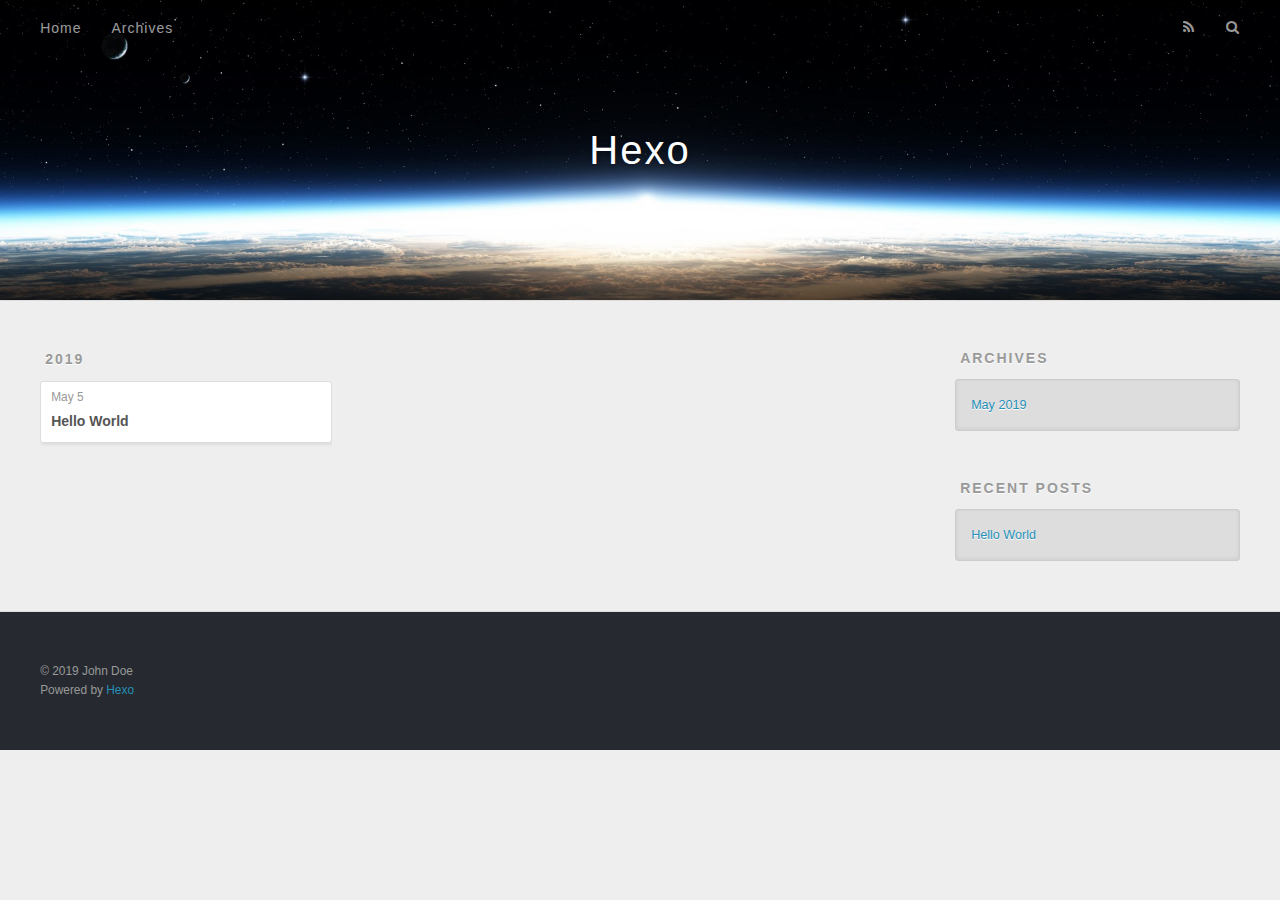
==== archives/index.html @ b179e71e "Site updated: 2019-05-05 12:52:35" ====
<!DOCTYPE html>
<html>
<head><meta name="generator" content="Hexo 3.8.0">
  <meta charset="utf-8">
  

  
  <title>Archives | Hexo</title>
  <meta name="viewport" content="width=device-width, initial-scale=1, maximum-scale=1">
  <meta property="og:type" content="website">
<meta property="og:title" content="Hexo">
<meta property="og:url" content="http://benedictpyx.github.io/archives/index.html">
<meta property="og:site_name" content="Hexo">
<meta property="og:locale" content="default">
<meta name="twitter:card" content="summary">
<meta name="twitter:title" content="Hexo">
  
    <link rel="alternate" href="/atom.xml" title="Hexo" type="application/atom+xml">
  
  
    <link rel="icon" href="/favicon.png">
  
  
    <link href="//fonts.googleapis.com/css?family=Source+Code+Pro" rel="stylesheet" type="text/css">
  
  <link rel="stylesheet" href="/css/style.css">
</head>
</html>
<body>
  <div id="container">
    <div id="wrap">
      <header id="header">
  <div id="banner"></div>
  <div id="header-outer" class="outer">
    <div id="header-title" class="inner">
      <h1 id="logo-wrap">
        <a href="/" id="logo">Hexo</a>
      </h1>
      
    </div>
    <div id="header-inner" class="inner">
      <nav id="main-nav">
        <a id="main-nav-toggle" class="nav-icon"></a>
        
          <a class="main-nav-link" href="/">Home</a>
        
          <a class="main-nav-link" href="/archives">Archives</a>
        
      </nav>
      <nav id="sub-nav">
        
          <a id="nav-rss-link" class="nav-icon" href="/atom.xml" title="RSS Feed"></a>
        
        <a id="nav-search-btn" class="nav-icon" title="Search"></a>
      </nav>
      <div id="search-form-wrap">
        <form action="//google.com/search" method="get" accept-charset="UTF-8" class="search-form"><input type="search" name="q" class="search-form-input" placeholder="Search"><button type="submit" class="search-form-submit">&#xF002;</button><input type="hidden" name="sitesearch" value="http://benedictpyx.github.io"></form>
      </div>
    </div>
  </div>
</header>
      <div class="outer">
        <section id="main">
  
  
    
    
      
      
      <section class="archives-wrap">
        <div class="archive-year-wrap">
          <a href="/archives/2019" class="archive-year">2019</a>
        </div>
        <div class="archives">
    
    <article class="archive-article archive-type-post">
  <div class="archive-article-inner">
    <header class="archive-article-header">
      <a href="/2019/05/05/hello-world/" class="archive-article-date">
  <time datetime="2019-05-05T04:44:27.189Z" itemprop="datePublished">May 5</time>
</a>
      
  
    <h1 itemprop="name">
      <a class="archive-article-title" href="/2019/05/05/hello-world/">Hello World</a>
    </h1>
  

    </header>
  </div>
</article>
  
  
    </div></section>
  


</section>
        
          <aside id="sidebar">
  
    

  
    

  
    
  
    
  <div class="widget-wrap">
    <h3 class="widget-title">Archives</h3>
    <div class="widget">
      <ul class="archive-list"><li class="archive-list-item"><a class="archive-list-link" href="/archives/2019/05/">May 2019</a></li></ul>
    </div>
  </div>


  
    
  <div class="widget-wrap">
    <h3 class="widget-title">Recent Posts</h3>
    <div class="widget">
      <ul>
        
          <li>
            <a href="/2019/05/05/hello-world/">Hello World</a>
          </li>
        
      </ul>
    </div>
  </div>

  
</aside>
        
      </div>
      <footer id="footer">
  
  <div class="outer">
    <div id="footer-info" class="inner">
      &copy; 2019 John Doe<br>
      Powered by <a href="http://hexo.io/" target="_blank">Hexo</a>
    </div>
  </div>
</footer>
    </div>
    <nav id="mobile-nav">
  
    <a href="/" class="mobile-nav-link">Home</a>
  
    <a href="/archives" class="mobile-nav-link">Archives</a>
  
</nav>
    

<script src="//ajax.googleapis.com/ajax/libs/jquery/2.0.3/jquery.min.js"></script>


  <link rel="stylesheet" href="/fancybox/jquery.fancybox.css">
  <script src="/fancybox/jquery.fancybox.pack.js"></script>


<script src="/js/script.js"></script>



  </div>
</body>
</html>
---- css/style.css ----
body {
  width: 100%;
}
body:before,
body:after {
  content: "";
  display: table;
}
body:after {
  clear: both;
}
html,
body,
div,
span,
applet,
object,
iframe,
h1,
h2,
h3,
h4,
h5,
h6,
p,
blockquote,
pre,
a,
abbr,
acronym,
address,
big,
cite,
code,
del,
dfn,
em,
img,
ins,
kbd,
q,
s,
samp,
small,
strike,
strong,
sub,
sup,
tt,
var,
dl,
dt,
dd,
ol,
ul,
li,
fieldset,
form,
label,
legend,
table,
caption,
tbody,
tfoot,
thead,
tr,
th,
td {
  margin: 0;
  padding: 0;
  border: 0;
  outline: 0;
  font-weight: inherit;
  font-style: inherit;
  font-family: inherit;
  font-size: 100%;
  vertical-align: baseline;
}
body {
  line-height: 1;
  color: #000;
  background: #fff;
}
ol,
ul {
  list-style: none;
}
table {
  border-collapse: separate;
  border-spacing: 0;
  vertical-align: middle;
}
caption,
th,
td {
  text-align: left;
  font-weight: normal;
  vertical-align: middle;
}
a img {
  border: none;
}
input,
button {
  margin: 0;
  padding: 0;
}
input::-moz-focus-inner,
button::-moz-focus-inner {
  border: 0;
  padding: 0;
}
@font-face {
  font-family: FontAwesome;
  font-style: normal;
  font-weight: normal;
  src: url("fonts/fontawesome-webfont.eot?v=#4.0.3");
  src: url("fonts/fontawesome-webfont.eot?#iefix&v=#4.0.3") format("embedded-opentype"), url("fonts/fontawesome-webfont.woff?v=#4.0.3") format("woff"), url("fonts/fontawesome-webfont.ttf?v=#4.0.3") format("truetype"), url("fonts/fontawesome-webfont.svg#fontawesomeregular?v=#4.0.3") format("svg");
}
html,
body,
#container {
  height: 100%;
}
body {
  background: #eee;
  font: 14px -apple-system, BlinkMacSystemFont, "Segoe UI", "Roboto", "Oxygen", "Ubuntu", "Cantarell", "Fira Sans", "Droid Sans", "Helvetica Neue", sans-serif;
  -webkit-text-size-adjust: 100%;
}
.outer {
  max-width: 1220px;
  margin: 0 auto;
  padding: 0 20px;
}
.outer:before,
.outer:after {
  content: "";
  display: table;
}
.outer:after {
  clear: both;
}
.inner {
  display: inline;
  float: left;
  width: 98.33333333333333%;
  margin: 0 0.833333333333333%;
}
.left,
.alignleft {
  float: left;
}
.right,
.alignright {
  float: right;
}
.clear {
  clear: both;
}
#container {
  position: relative;
}
.mobile-nav-on {
  overflow: hidden;
}
#wrap {
  height: 100%;
  width: 100%;
  position: absolute;
  top: 0;
  left: 0;
  -webkit-transition: 0.2s ease-out;
  -moz-transition: 0.2s ease-out;
  -ms-transition: 0.2s ease-out;
  transition: 0.2s ease-out;
  z-index: 1;
  background: #eee;
}
.mobile-nav-on #wrap {
  left: 280px;
}
@media screen and (min-width: 768px) {
  #main {
    display: inline;
    float: left;
    width: 73.33333333333333%;
    margin: 0 0.833333333333333%;
  }
}
.article-date,
.article-category-link,
.archive-year,
.widget-title {
  text-decoration: none;
  text-transform: uppercase;
  letter-spacing: 2px;
  color: #999;
  margin-bottom: 1em;
  margin-left: 5px;
  line-height: 1em;
  text-shadow: 0 1px #fff;
  font-weight: bold;
}
.article-inner,
.archive-article-inner {
  background: #fff;
  -webkit-box-shadow: 1px 2px 3px #ddd;
  box-shadow: 1px 2px 3px #ddd;
  border: 1px solid #ddd;
  border-radius: 3px;
}
.article-entry h1,
.widget h1 {
  font-size: 2em;
}
.article-entry h2,
.widget h2 {
  font-size: 1.5em;
}
.article-entry h3,
.widget h3 {
  font-size: 1.3em;
}
.article-entry h4,
.widget h4 {
  font-size: 1.2em;
}
.article-entry h5,
.widget h5 {
  font-size: 1em;
}
.article-entry h6,
.widget h6 {
  font-size: 1em;
  color: #999;
}
.article-entry hr,
.widget hr {
  border: 1px dashed #ddd;
}
.article-entry strong,
.widget strong {
  font-weight: bold;
}
.article-entry em,
.widget em,
.article-entry cite,
.widget cite {
  font-style: italic;
}
.article-entry sup,
.widget sup,
.article-entry sub,
.widget sub {
  font-size: 0.75em;
  line-height: 0;
  position: relative;
  vertical-align: baseline;
}
.article-entry sup,
.widget sup {
  top: -0.5em;
}
.article-entry sub,
.widget sub {
  bottom: -0.2em;
}
.article-entry small,
.widget small {
  font-size: 0.85em;
}
.article-entry acronym,
.widget acronym,
.article-entry abbr,
.widget abbr {
  border-bottom: 1px dotted;
}
.article-entry ul,
.widget ul,
.article-entry ol,
.widget ol,
.article-entry dl,
.widget dl {
  margin: 0 20px;
  line-height: 1.6em;
}
.article-entry ul ul,
.widget ul ul,
.article-entry ol ul,
.widget ol ul,
.article-entry ul ol,
.widget ul ol,
.article-entry ol ol,
.widget ol ol {
  margin-top: 0;
  margin-bottom: 0;
}
.article-entry ul,
.widget ul {
  list-style: disc;
}
.article-entry ol,
.widget ol {
  list-style: decimal;
}
.article-entry dt,
.widget dt {
  font-weight: bold;
}
#header {
  height: 300px;
  position: relative;
  border-bottom: 1px solid #ddd;
}
#header:before,
#header:after {
  content: "";
  position: absolute;
  left: 0;
  right: 0;
  height: 40px;
}
#header:before {
  top: 0;
  background: -webkit-linear-gradient(rgba(0,0,0,0.2), transparent);
  background: -moz-linear-gradient(rgba(0,0,0,0.2), transparent);
  background: -ms-linear-gradient(rgba(0,0,0,0.2), transparent);
  background: linear-gradient(rgba(0,0,0,0.2), transparent);
}
#header:after {
  bottom: 0;
  background: -webkit-linear-gradient(transparent, rgba(0,0,0,0.2));
  background: -moz-linear-gradient(transparent, rgba(0,0,0,0.2));
  background: -ms-linear-gradient(transparent, rgba(0,0,0,0.2));
  background: linear-gradient(transparent, rgba(0,0,0,0.2));
}
#header-outer {
  height: 100%;
  position: relative;
}
#header-inner {
  position: relative;
  overflow: hidden;
}
#banner {
  position: absolute;
  top: 0;
  left: 0;
  width: 100%;
  height: 100%;
  background: url("images/banner.jpg") center #000;
  -webkit-background-size: cover;
  -moz-background-size: cover;
  background-size: cover;
  z-index: -1;
}
#header-title {
  text-align: center;
  height: 40px;
  position: absolute;
  top: 50%;
  left: 0;
  margin-top: -20px;
}
#logo,
#subtitle {
  text-decoration: none;
  color: #fff;
  font-weight: 300;
  text-shadow: 0 1px 4px rgba(0,0,0,0.3);
}
#logo {
  font-size: 40px;
  line-height: 40px;
  letter-spacing: 2px;
}
#subtitle {
  font-size: 16px;
  line-height: 16px;
  letter-spacing: 1px;
}
#subtitle-wrap {
  margin-top: 16px;
}
#main-nav {
  float: left;
  margin-left: -15px;
}
.nav-icon,
.main-nav-link {
  float: left;
  color: #fff;
  opacity: 0.6;
  text-decoration: none;
  text-shadow: 0 1px rgba(0,0,0,0.2);
  -webkit-transition: opacity 0.2s;
  -moz-transition: opacity 0.2s;
  -ms-transition: opacity 0.2s;
  transition: opacity 0.2s;
  display: block;
  padding: 20px 15px;
}
.nav-icon:hover,
.main-nav-link:hover {
  opacity: 1;
}
.nav-icon {
  font-family: FontAwesome;
  text-align: center;
  font-size: 14px;
  width: 14px;
  height: 14px;
  padding: 20px 15px;
  position: relative;
  cursor: pointer;
}
.main-nav-link {
  font-weight: 300;
  letter-spacing: 1px;
}
@media screen and (max-width: 479px) {
  .main-nav-link {
    display: none;
  }
}
#main-nav-toggle {
  display: none;
}
#main-nav-toggle:before {
  content: "\f0c9";
}
@media screen and (max-width: 479px) {
  #main-nav-toggle {
    display: block;
  }
}
#sub-nav {
  float: right;
  margin-right: -15px;
}
#nav-rss-link:before {
  content: "\f09e";
}
#nav-search-btn:before {
  content: "\f002";
}
#search-form-wrap {
  position: absolute;
  top: 15px;
  width: 150px;
  height: 30px;
  right: -150px;
  opacity: 0;
  -webkit-transition: 0.2s ease-out;
  -moz-transition: 0.2s ease-out;
  -ms-transition: 0.2s ease-out;
  transition: 0.2s ease-out;
}
#search-form-wrap.on {
  opacity: 1;
  right: 0;
}
@media screen and (max-width: 479px) {
  #search-form-wrap {
    width: 100%;
    right: -100%;
  }
}
.search-form {
  position: absolute;
  top: 0;
  left: 0;
  right: 0;
  background: #fff;
  padding: 5px 15px;
  border-radius: 15px;
  -webkit-box-shadow: 0 0 10px rgba(0,0,0,0.3);
  box-shadow: 0 0 10px rgba(0,0,0,0.3);
}
.search-form-input {
  border: none;
  background: none;
  color: #555;
  width: 100%;
  font: 13px -apple-system, BlinkMacSystemFont, "Segoe UI", "Roboto", "Oxygen", "Ubuntu", "Cantarell", "Fira Sans", "Droid Sans", "Helvetica Neue", sans-serif;
  outline: none;
}
.search-form-input::-webkit-search-results-decoration,
.search-form-input::-webkit-search-cancel-button {
  -webkit-appearance: none;
}
.search-form-submit {
  position: absolute;
  top: 50%;
  right: 10px;
  margin-top: -7px;
  font: 13px FontAwesome;
  border: none;
  background: none;
  color: #bbb;
  cursor: pointer;
}
.search-form-submit:hover,
.search-form-submit:focus {
  color: #777;
}
.article {
  margin: 50px 0;
}
.article-inner {
  overflow: hidden;
}
.article-meta:before,
.article-meta:after {
  content: "";
  display: table;
}
.article-meta:after {
  clear: both;
}
.article-date {
  float: left;
}
.article-category {
  float: left;
  line-height: 1em;
  color: #ccc;
  text-shadow: 0 1px #fff;
  margin-left: 8px;
}
.article-category:before {
  content: "\2022";
}
.article-category-link {
  margin: 0 12px 1em;
}
.article-header {
  padding: 20px 20px 0;
}
.article-title {
  text-decoration: none;
  font-size: 2em;
  font-weight: bold;
  color: #555;
  line-height: 1.1em;
  -webkit-transition: color 0.2s;
  -moz-transition: color 0.2s;
  -ms-transition: color 0.2s;
  transition: color 0.2s;
}
a.article-title:hover {
  color: #258fb8;
}
.article-entry {
  color: #555;
  padding: 0 20px;
}
.article-entry:before,
.article-entry:after {
  content: "";
  display: table;
}
.article-entry:after {
  clear: both;
}
.article-entry p,
.article-entry table {
  line-height: 1.6em;
  margin: 1.6em 0;
}
.article-entry h1,
.article-entry h2,
.article-entry h3,
.article-entry h4,
.article-entry h5,
.article-entry h6 {
  font-weight: bold;
}
.article-entry h1,
.article-entry h2,
.article-entry h3,
.article-entry h4,
.article-entry h5,
.article-entry h6 {
  line-height: 1.1em;
  margin: 1.1em 0;
}
.article-entry a {
  color: #258fb8;
  text-decoration: none;
}
.article-entry a:hover {
  text-decoration: underline;
}
.article-entry ul,
.article-entry ol,
.article-entry dl {
  margin-top: 1.6em;
  margin-bottom: 1.6em;
}
.article-entry img,
.article-entry video {
  max-width: 100%;
  height: auto;
  display: block;
  margin: auto;
}
.article-entry iframe {
  border: none;
}
.article-entry table {
  width: 100%;
  border-collapse: collapse;
  border-spacing: 0;
}
.article-entry th {
  font-weight: bold;
  border-bottom: 3px solid #ddd;
  padding-bottom: 0.5em;
}
.article-entry td {
  border-bottom: 1px solid #ddd;
  padding: 10px 0;
}
.article-entry blockquote {
  font-family: Georgia, "Times New Roman", serif;
  font-size: 1.4em;
  margin: 1.6em 20px;
  text-align: center;
}
.article-entry blockquote footer {
  font-size: 14px;
  margin: 1.6em 0;
  font-family: -apple-system, BlinkMacSystemFont, "Segoe UI", "Roboto", "Oxygen", "Ubuntu", "Cantarell", "Fira Sans", "Droid Sans", "Helvetica Neue", sans-serif;
}
.article-entry blockquote footer cite:before {
  content: "—";
  padding: 0 0.5em;
}
.article-entry .pullquote {
  text-align: left;
  width: 45%;
  margin: 0;
}
.article-entry .pullquote.left {
  margin-left: 0.5em;
  margin-right: 1em;
}
.article-entry .pullquote.right {
  margin-right: 0.5em;
  margin-left: 1em;
}
.article-entry .caption {
  color: #999;
  display: block;
  font-size: 0.9em;
  margin-top: 0.5em;
  position: relative;
  text-align: center;
}
.article-entry .video-container {
  position: relative;
  padding-top: 56.25%;
  height: 0;
  overflow: hidden;
}
.article-entry .video-container iframe,
.article-entry .video-container object,
.article-entry .video-container embed {
  position: absolute;
  top: 0;
  left: 0;
  width: 100%;
  height: 100%;
  margin-top: 0;
}
.article-more-link a {
  display: inline-block;
  line-height: 1em;
  padding: 6px 15px;
  border-radius: 15px;
  background: #eee;
  color: #999;
  text-shadow: 0 1px #fff;
  text-decoration: none;
}
.article-more-link a:hover {
  background: #258fb8;
  color: #fff;
  text-decoration: none;
  text-shadow: 0 1px #1e7293;
}
.article-footer {
  font-size: 0.85em;
  line-height: 1.6em;
  border-top: 1px solid #ddd;
  padding-top: 1.6em;
  margin: 0 20px 20px;
}
.article-footer:before,
.article-footer:after {
  content: "";
  display: table;
}
.article-footer:after {
  clear: both;
}
.article-footer a {
  color: #999;
  text-decoration: none;
}
.article-footer a:hover {
  color: #555;
}
.article-tag-list-item {
  float: left;
  margin-right: 10px;
}
.article-tag-list-link:before {
  content: "#";
}
.article-comment-link {
  float: right;
}
.article-comment-link:before {
  content: "\f075";
  font-family: FontAwesome;
  padding-right: 8px;
}
.article-share-link {
  cursor: pointer;
  float: right;
  margin-left: 20px;
}
.article-share-link:before {
  content: "\f064";
  font-family: FontAwesome;
  padding-right: 6px;
}
#article-nav {
  position: relative;
}
#article-nav:before,
#article-nav:after {
  content: "";
  display: table;
}
#article-nav:after {
  clear: both;
}
@media screen and (min-width: 768px) {
  #article-nav {
    margin: 50px 0;
  }
  #article-nav:before {
    width: 8px;
    height: 8px;
    position: absolute;
    top: 50%;
    left: 50%;
    margin-top: -4px;
    margin-left: -4px;
    content: "";
    border-radius: 50%;
    background: #ddd;
    -webkit-box-shadow: 0 1px 2px #fff;
    box-shadow: 0 1px 2px #fff;
  }
}
.article-nav-link-wrap {
  text-decoration: none;
  text-shadow: 0 1px #fff;
  color: #999;
  -webkit-box-sizing: border-box;
  -moz-box-sizing: border-box;
  box-sizing: border-box;
  margin-top: 50px;
  text-align: center;
  display: block;
}
.article-nav-link-wrap:hover {
  color: #555;
}
@media screen and (min-width: 768px) {
  .article-nav-link-wrap {
    width: 50%;
    margin-top: 0;
  }
}
@media screen and (min-width: 768px) {
  #article-nav-newer {
    float: left;
    text-align: right;
    padding-right: 20px;
  }
}
@media screen and (min-width: 768px) {
  #article-nav-older {
    float: right;
    text-align: left;
    padding-left: 20px;
  }
}
.article-nav-caption {
  text-transform: uppercase;
  letter-spacing: 2px;
  color: #ddd;
  line-height: 1em;
  font-weight: bold;
}
#article-nav-newer .article-nav-caption {
  margin-right: -2px;
}
.article-nav-title {
  font-size: 0.85em;
  line-height: 1.6em;
  margin-top: 0.5em;
}
.article-share-box {
  position: absolute;
  display: none;
  background: #fff;
  -webkit-box-shadow: 1px 2px 10px rgba(0,0,0,0.2);
  box-shadow: 1px 2px 10px rgba(0,0,0,0.2);
  border-radius: 3px;
  margin-left: -145px;
  overflow: hidden;
  z-index: 1;
}
.article-share-box.on {
  display: block;
}
.article-share-input {
  width: 100%;
  background: none;
  -webkit-box-sizing: border-box;
  -moz-box-sizing: border-box;
  box-sizing: border-box;
  font: 14px -apple-system, BlinkMacSystemFont, "Segoe UI", "Roboto", "Oxygen", "Ubuntu", "Cantarell", "Fira Sans", "Droid Sans", "Helvetica Neue", sans-serif;
  padding: 0 15px;
  color: #555;
  outline: none;
  border: 1px solid #ddd;
  border-radius: 3px 3px 0 0;
  height: 36px;
  line-height: 36px;
}
.article-share-links {
  background: #eee;
}
.article-share-links:before,
.article-share-links:after {
  content: "";
  display: table;
}
.article-share-links:after {
  clear: both;
}
.article-share-twitter,
.article-share-facebook,
.article-share-pinterest,
.article-share-google {
  width: 50px;
  height: 36px;
  display: block;
  float: left;
  position: relative;
  color: #999;
  text-shadow: 0 1px #fff;
}
.article-share-twitter:before,
.article-share-facebook:before,
.article-share-pinterest:before,
.article-share-google:before {
  font-size: 20px;
  font-family: FontAwesome;
  width: 20px;
  height: 20px;
  position: absolute;
  top: 50%;
  left: 50%;
  margin-top: -10px;
  margin-left: -10px;
  text-align: center;
}
.article-share-twitter:hover,
.article-share-facebook:hover,
.article-share-pinterest:hover,
.article-share-google:hover {
  color: #fff;
}
.article-share-twitter:before {
  content: "\f099";
}
.article-share-twitter:hover {
  background: #00aced;
  text-shadow: 0 1px #008abe;
}
.article-share-facebook:before {
  content: "\f09a";
}
.article-share-facebook:hover {
  background: #3b5998;
  text-shadow: 0 1px #2f477a;
}
.article-share-pinterest:before {
  content: "\f0d2";
}
.article-share-pinterest:hover {
  background: #cb2027;
  text-shadow: 0 1px #a21a1f;
}
.article-share-google:before {
  content: "\f0d5";
}
.article-share-google:hover {
  background: #dd4b39;
  text-shadow: 0 1px #be3221;
}
.article-gallery {
  background: #000;
  position: relative;
}
.article-gallery-photos {
  position: relative;
  overflow: hidden;
}
.article-gallery-img {
  display: none;
  max-width: 100%;
}
.article-gallery-img:first-child {
  display: block;
}
.article-gallery-img.loaded {
  position: absolute;
  display: block;
}
.article-gallery-img img {
  display: block;
  max-width: 100%;
  margin: 0 auto;
}
#comments {
  background: #fff;
  -webkit-box-shadow: 1px 2px 3px #ddd;
  box-shadow: 1px 2px 3px #ddd;
  padding: 20px;
  border: 1px solid #ddd;
  border-radius: 3px;
  margin: 50px 0;
}
#comments a {
  color: #258fb8;
}
.archives-wrap {
  margin: 50px 0;
}
.archives:before,
.archives:after {
  content: "";
  display: table;
}
.archives:after {
  clear: both;
}
.archive-year-wrap {
  margin-bottom: 1em;
}
.archives {
  -webkit-column-gap: 10px;
  -moz-column-gap: 10px;
  column-gap: 10px;
}
@media screen and (min-width: 480px) and (max-width: 767px) {
  .archives {
    -webkit-column-count: 2;
    -moz-column-count: 2;
    column-count: 2;
  }
}
@media screen and (min-width: 768px) {
  .archives {
    -webkit-column-count: 3;
    -moz-column-count: 3;
    column-count: 3;
  }
}
.archive-article {
  -webkit-column-break-inside: avoid;
  page-break-inside: avoid;
  overflow: hidden;
  break-inside: avoid-column;
}
.archive-article-inner {
  padding: 10px;
  margin-bottom: 15px;
}
.archive-article-title {
  text-decoration: none;
  font-weight: bold;
  color: #555;
  -webkit-transition: color 0.2s;
  -moz-transition: color 0.2s;
  -ms-transition: color 0.2s;
  transition: color 0.2s;
  line-height: 1.6em;
}
.archive-article-title:hover {
  color: #258fb8;
}
.archive-article-footer {
  margin-top: 1em;
}
.archive-article-date {
  color: #999;
  text-decoration: none;
  font-size: 0.85em;
  line-height: 1em;
  margin-bottom: 0.5em;
  display: block;
}
#page-nav {
  margin: 50px auto;
  background: #fff;
  -webkit-box-shadow: 1px 2px 3px #ddd;
  box-shadow: 1px 2px 3px #ddd;
  border: 1px solid #ddd;
  border-radius: 3px;
  text-align: center;
  color: #999;
  overflow: hidden;
}
#page-nav:before,
#page-nav:after {
  content: "";
  display: table;
}
#page-nav:after {
  clear: both;
}
#page-nav a,
#page-nav span {
  padding: 10px 20px;
  line-height: 1;
  height: 2ex;
}
#page-nav a {
  color: #999;
  text-decoration: none;
}
#page-nav a:hover {
  background: #999;
  color: #fff;
}
#page-nav .prev {
  float: left;
}
#page-nav .next {
  float: right;
}
#page-nav .page-number {
  display: inline-block;
}
@media screen and (max-width: 479px) {
  #page-nav .page-number {
    display: none;
  }
}
#page-nav .current {
  color: #555;
  font-weight: bold;
}
#page-nav .space {
  color: #ddd;
}
#footer {
  background: #262a30;
  padding: 50px 0;
  border-top: 1px solid #ddd;
  color: #999;
}
#footer a {
  color: #258fb8;
  text-decoration: none;
}
#footer a:hover {
  text-decoration: underline;
}
#footer-info {
  line-height: 1.6em;
  font-size: 0.85em;
}
.article-entry pre,
.article-entry .highlight {
  background: #2d2d2d;
  margin: 0 -20px;
  padding: 15px 20px;
  border-style: solid;
  border-color: #ddd;
  border-width: 1px 0;
  overflow: auto;
  color: #ccc;
  line-height: 22.400000000000002px;
}
.article-entry .highlight .gutter pre,
.article-entry .gist .gist-file .gist-data .line-numbers {
  color: #666;
  font-size: 0.85em;
}
.article-entry pre,
.article-entry code {
  font-family: "Source Code Pro", Consolas, Monaco, Menlo, Consolas, monospace;
}
.article-entry code {
  background: #eee;
  text-shadow: 0 1px #fff;
  padding: 0 0.3em;
}
.article-entry pre code {
  background: none;
  text-shadow: none;
  padding: 0;
}
.article-entry .highlight pre {
  border: none;
  margin: 0;
  padding: 0;
}
.article-entry .highlight table {
  margin: 0;
  width: auto;
}
.article-entry .highlight td {
  border: none;
  padding: 0;
}
.article-entry .highlight figcaption {
  font-size: 0.85em;
  color: #999;
  line-height: 1em;
  margin-bottom: 1em;
}
.article-entry .highlight figcaption:before,
.article-entry .highlight figcaption:after {
  content: "";
  display: table;
}
.article-entry .highlight figcaption:after {
  clear: both;
}
.article-entry .highlight figcaption a {
  float: right;
}
.article-entry .highlight .gutter pre {
  text-align: right;
  padding-right: 20px;
}
.article-entry .highlight .line {
  height: 22.400000000000002px;
}
.article-entry .highlight .line.marked {
  background: #515151;
}
.article-entry .gist {
  margin: 0 -20px;
  border-style: solid;
  border-color: #ddd;
  border-width: 1px 0;
  background: #2d2d2d;
  padding: 15px 20px 15px 0;
}
.article-entry .gist .gist-file {
  border: none;
  font-family: "Source Code Pro", Consolas, Monaco, Menlo, Consolas, monospace;
  margin: 0;
}
.article-entry .gist .gist-file .gist-data {
  background: none;
  border: none;
}
.article-entry .gist .gist-file .gist-data .line-numbers {
  background: none;
  border: none;
  padding: 0 20px 0 0;
}
.article-entry .gist .gist-file .gist-data .line-data {
  padding: 0 !important;
}
.article-entry .gist .gist-file .highlight {
  margin: 0;
  padding: 0;
  border: none;
}
.article-entry .gist .gist-file .gist-meta {
  background: #2d2d2d;
  color: #999;
  font: 0.85em -apple-system, BlinkMacSystemFont, "Segoe UI", "Roboto", "Oxygen", "Ubuntu", "Cantarell", "Fira Sans", "Droid Sans", "Helvetica Neue", sans-serif;
  text-shadow: 0 0;
  padding: 0;
  margin-top: 1em;
  margin-left: 20px;
}
.article-entry .gist .gist-file .gist-meta a {
  color: #258fb8;
  font-weight: normal;
}
.article-entry .gist .gist-file .gist-meta a:hover {
  text-decoration: underline;
}
pre .comment,
pre .title {
  color: #999;
}
pre .variable,
pre .attribute,
pre .tag,
pre .regexp,
pre .ruby .constant,
pre .xml .tag .title,
pre .xml .pi,
pre .xml .doctype,
pre .html .doctype,
pre .css .id,
pre .css .class,
pre .css .pseudo {
  color: #f2777a;
}
pre .number,
pre .preprocessor,
pre .built_in,
pre .literal,
pre .params,
pre .constant {
  color: #f99157;
}
pre .class,
pre .ruby .class .title,
pre .css .rules .attribute {
  color: #9c9;
}
pre .string,
pre .value,
pre .inheritance,
pre .header,
pre .ruby .symbol,
pre .xml .cdata {
  color: #9c9;
}
pre .css .hexcolor {
  color: #6cc;
}
pre .function,
pre .python .decorator,
pre .python .title,
pre .ruby .function .title,
pre .ruby .title .keyword,
pre .perl .sub,
pre .javascript .title,
pre .coffeescript .title {
  color: #69c;
}
pre .keyword,
pre .javascript .function {
  color: #c9c;
}
@media screen and (max-width: 479px) {
  #mobile-nav {
    position: absolute;
    top: 0;
    left: 0;
    width: 280px;
    height: 100%;
    background: #191919;
    border-right: 1px solid #fff;
  }
}
@media screen and (max-width: 479px) {
  .mobile-nav-link {
    display: block;
    color: #999;
    text-decoration: none;
    padding: 15px 20px;
    font-weight: bold;
  }
  .mobile-nav-link:hover {
    color: #fff;
  }
}
@media screen and (min-width: 768px) {
  #sidebar {
    display: inline;
    float: left;
    width: 23.333333333333332%;
    margin: 0 0.833333333333333%;
  }
}
.widget-wrap {
  margin: 50px 0;
}
.widget {
  color: #777;
  text-shadow: 0 1px #fff;
  background: #ddd;
  -webkit-box-shadow: 0 -1px 4px #ccc inset;
  box-shadow: 0 -1px 4px #ccc inset;
  border: 1px solid #ccc;
  padding: 15px;
  border-radius: 3px;
}
.widget a {
  color: #258fb8;
  text-decoration: none;
}
.widget a:hover {
  text-decoration: underline;
}
.widget ul ul,
.widget ol ul,
.widget dl ul,
.widget ul ol,
.widget ol ol,
.widget dl ol,
.widget ul dl,
.widget ol dl,
.widget dl dl {
  margin-left: 15px;
  list-style: disc;
}
.widget {
  line-height: 1.6em;
  word-wrap: break-word;
  font-size: 0.9em;
}
.widget ul,
.widget ol {
  list-style: none;
  margin: 0;
}
.widget ul ul,
.widget ol ul,
.widget ul ol,
.widget ol ol {
  margin: 0 20px;
}
.widget ul ul,
.widget ol ul {
  list-style: disc;
}
.widget ul ol,
.widget ol ol {
  list-style: decimal;
}
.category-list-count,
.tag-list-count,
.archive-list-count {
  padding-left: 5px;
  color: #999;
  font-size: 0.85em;
}
.category-list-count:before,
.tag-list-count:before,
.archive-list-count:before {
  content: "(";
}
.category-list-count:after,
.tag-list-count:after,
.archive-list-count:after {
  content: ")";
}
.tagcloud a {
  margin-right: 5px;
  display: inline-block;
}
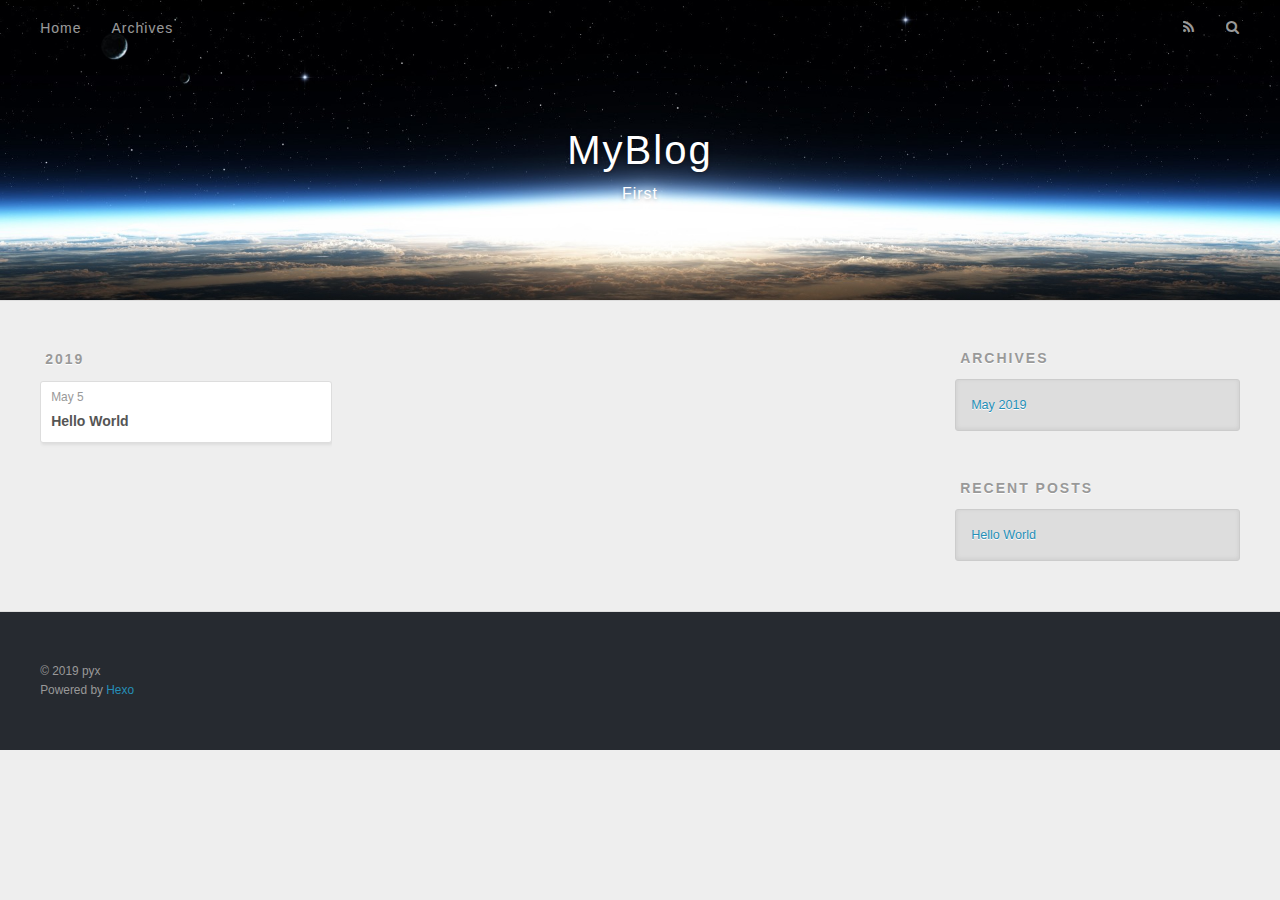
==== commit 4f609649: "Site updated: 2019-05-05 23:44:31" ====
--- a/archives/index.html
+++ b/archives/index.html
@@ -5,17 +5,17 @@
   
 
   
-  <title>Archives | Hexo</title>
+  <title>Archives | MyBlog</title>
   <meta name="viewport" content="width=device-width, initial-scale=1, maximum-scale=1">
   <meta property="og:type" content="website">
-<meta property="og:title" content="Hexo">
+<meta property="og:title" content="MyBlog">
 <meta property="og:url" content="http://benedictpyx.github.io/archives/index.html">
-<meta property="og:site_name" content="Hexo">
+<meta property="og:site_name" content="MyBlog">
 <meta property="og:locale" content="default">
 <meta name="twitter:card" content="summary">
-<meta name="twitter:title" content="Hexo">
+<meta name="twitter:title" content="MyBlog">
   
-    <link rel="alternate" href="/atom.xml" title="Hexo" type="application/atom+xml">
+    <link rel="alternate" href="/atom.xml" title="MyBlog" type="application/atom+xml">
   
   
     <link rel="icon" href="/favicon.png">
@@ -34,8 +34,12 @@
   <div id="header-outer" class="outer">
     <div id="header-title" class="inner">
       <h1 id="logo-wrap">
-        <a href="/" id="logo">Hexo</a>
+        <a href="/" id="logo">MyBlog</a>
       </h1>
+      
+        <h2 id="subtitle-wrap">
+          <a href="/" id="subtitle">First</a>
+        </h2>
       
     </div>
     <div id="header-inner" class="inner">
@@ -139,10 +143,19 @@
   
   <div class="outer">
     <div id="footer-info" class="inner">
-      &copy; 2019 John Doe<br>
+      &copy; 2019 pyx<br>
       Powered by <a href="http://hexo.io/" target="_blank">Hexo</a>
     </div>
   </div>
+  <script>
+    var _hmt = _hmt || [];
+    (function() {
+      var hm = document.createElement("script");
+      hm.src = "https://hm.baidu.com/hm.js?f110e4c54492879a0da42ac5f3c85b07";
+      var s = document.getElementsByTagName("script")[0]; 
+      s.parentNode.insertBefore(hm, s);
+    })();
+  </script>
 </footer>
     </div>
     <nav id="mobile-nav">
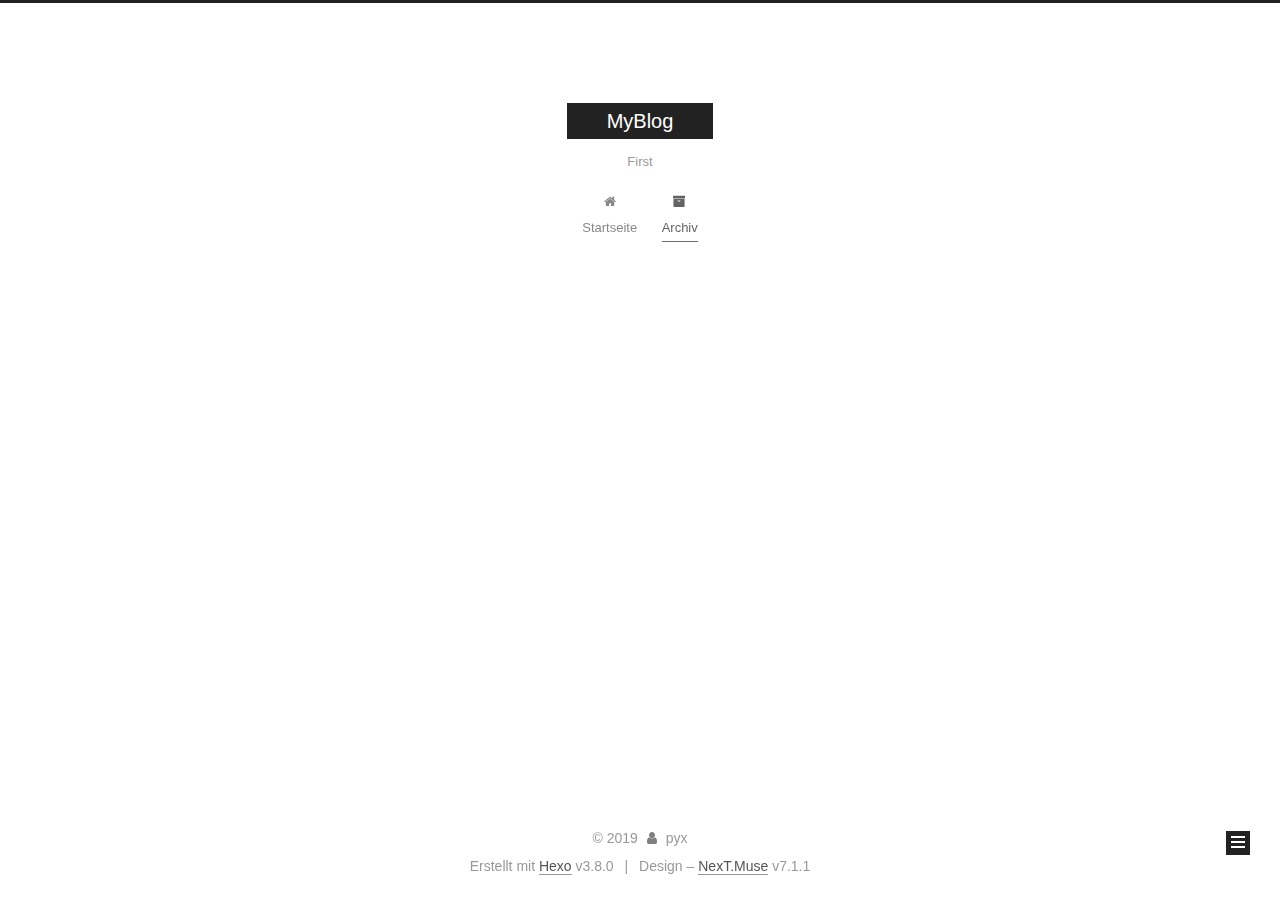
==== commit 240f1d23: "Site updated: 2019-05-06 17:02:06" ====
--- a/archives/index.html
+++ b/archives/index.html
@@ -1,12 +1,101 @@
 <!DOCTYPE html>
-<html>
+
+
+
+
+
+
+
+
+
+
+
+
+  
+
+
+<html class="theme-next muse use-motion" lang>
 <head><meta name="generator" content="Hexo 3.8.0">
-  <meta charset="utf-8">
-  
-
-  
-  <title>Archives | MyBlog</title>
-  <meta name="viewport" content="width=device-width, initial-scale=1, maximum-scale=1">
+  <meta charset="UTF-8">
+<meta http-equiv="X-UA-Compatible" content="IE=edge">
+<meta name="viewport" content="width=device-width, initial-scale=1, maximum-scale=2">
+<meta name="theme-color" content="#222">
+
+
+
+
+
+
+
+
+
+
+
+
+
+
+
+
+
+
+
+
+
+
+
+
+<link rel="stylesheet" href="/lib/font-awesome/css/font-awesome.min.css?v=4.6.2">
+
+<link rel="stylesheet" href="/css/main.css?v=7.1.1">
+
+
+  <link rel="apple-touch-icon" sizes="180x180" href="/images/apple-touch-icon-next.png?v=7.1.1">
+
+
+  <link rel="icon" type="image/png" sizes="32x32" href="/images/favicon-32x32-next.png?v=7.1.1">
+
+
+  <link rel="icon" type="image/png" sizes="16x16" href="/images/favicon-16x16-next.png?v=7.1.1">
+
+
+  <link rel="mask-icon" href="/images/logo.svg?v=7.1.1" color="#222">
+
+
+
+
+
+
+
+<script id="hexo.configurations">
+  var NexT = window.NexT || {};
+  var CONFIG = {
+    root: '/',
+    scheme: 'Muse',
+    version: '7.1.1',
+    sidebar: {"position":"left","display":"post","offset":12,"onmobile":false,"dimmer":false},
+    back2top: true,
+    back2top_sidebar: false,
+    fancybox: false,
+    fastclick: false,
+    lazyload: false,
+    tabs: true,
+    motion: {"enable":true,"async":false,"transition":{"post_block":"fadeIn","post_header":"slideDownIn","post_body":"slideDownIn","coll_header":"slideLeftIn","sidebar":"slideUpIn"}},
+    algolia: {
+      applicationID: '',
+      apiKey: '',
+      indexName: '',
+      hits: {"per_page":10},
+      labels: {"input_placeholder":"Search for Posts","hits_empty":"We didn't find any results for the search: ${query}","hits_stats":"${hits} results found in ${time} ms"}
+    }
+  };
+</script>
+
+
+  
+
+
+
+
   <meta property="og:type" content="website">
 <meta property="og:title" content="MyBlog">
 <meta property="og:url" content="http://benedictpyx.github.io/archives/index.html">
@@ -14,140 +103,364 @@
 <meta property="og:locale" content="default">
 <meta name="twitter:card" content="summary">
 <meta name="twitter:title" content="MyBlog">
-  
-    <link rel="alternate" href="/atom.xml" title="MyBlog" type="application/atom+xml">
-  
-  
-    <link rel="icon" href="/favicon.png">
-  
-  
-    <link href="//fonts.googleapis.com/css?family=Source+Code+Pro" rel="stylesheet" type="text/css">
-  
-  <link rel="stylesheet" href="/css/style.css">
+
+
+
+
+
+  
+  
+  <link rel="canonical" href="http://benedictpyx.github.io/archives/">
+
+
+
+<script id="page.configurations">
+  CONFIG.page = {
+    sidebar: "",
+  };
+</script>
+
+  <title>Archiv | MyBlog</title>
+  
+
+
+
+
+
+
+
+
+
+
+
+
+  <noscript>
+  <style>
+  .use-motion .motion-element,
+  .use-motion .brand,
+  .use-motion .menu-item,
+  .sidebar-inner,
+  .use-motion .post-block,
+  .use-motion .pagination,
+  .use-motion .comments,
+  .use-motion .post-header,
+  .use-motion .post-body,
+  .use-motion .collection-title { opacity: initial; }
+
+  .use-motion .logo,
+  .use-motion .site-title,
+  .use-motion .site-subtitle {
+    opacity: initial;
+    top: initial;
+  }
+
+  .use-motion .logo-line-before i { left: initial; }
+  .use-motion .logo-line-after i { right: initial; }
+  </style>
+</noscript>
+
 </head>
-</html>
-<body>
-  <div id="container">
-    <div id="wrap">
-      <header id="header">
-  <div id="banner"></div>
-  <div id="header-outer" class="outer">
-    <div id="header-title" class="inner">
-      <h1 id="logo-wrap">
-        <a href="/" id="logo">MyBlog</a>
-      </h1>
-      
-        <h2 id="subtitle-wrap">
-          <a href="/" id="subtitle">First</a>
-        </h2>
-      
+
+<body itemscope itemtype="http://schema.org/WebPage" lang="default">
+
+  
+  
+    
+  
+
+  <div class="container sidebar-position-left page-archive">
+    <div class="headband"></div>
+
+    <header id="header" class="header" itemscope itemtype="http://schema.org/WPHeader">
+      <div class="header-inner"><div class="site-brand-wrapper">
+  <div class="site-meta">
+    
+
+    <div class="custom-logo-site-title">
+      <a href="/" class="brand" rel="start">
+        <span class="logo-line-before"><i></i></span>
+        <span class="site-title">MyBlog</span>
+        <span class="logo-line-after"><i></i></span>
+      </a>
     </div>
-    <div id="header-inner" class="inner">
-      <nav id="main-nav">
-        <a id="main-nav-toggle" class="nav-icon"></a>
-        
-          <a class="main-nav-link" href="/">Home</a>
-        
-          <a class="main-nav-link" href="/archives">Archives</a>
-        
-      </nav>
-      <nav id="sub-nav">
-        
-          <a id="nav-rss-link" class="nav-icon" href="/atom.xml" title="RSS Feed"></a>
-        
-        <a id="nav-search-btn" class="nav-icon" title="Search"></a>
-      </nav>
-      <div id="search-form-wrap">
-        <form action="//google.com/search" method="get" accept-charset="UTF-8" class="search-form"><input type="search" name="q" class="search-form-input" placeholder="Search"><button type="submit" class="search-form-submit">&#xF002;</button><input type="hidden" name="sitesearch" value="http://benedictpyx.github.io"></form>
+    
+      
+        <p class="site-subtitle">First</p>
+      
+    
+    
+  </div>
+
+  <div class="site-nav-toggle">
+    <button aria-label="Navigationsleiste an/ausschalten">
+      <span class="btn-bar"></span>
+      <span class="btn-bar"></span>
+      <span class="btn-bar"></span>
+    </button>
+  </div>
+</div>
+
+
+
+<nav class="site-nav">
+  
+    <ul id="menu" class="menu">
+      
+        
+        
+        
+          
+          <li class="menu-item menu-item-home">
+
+    
+    
+    
+      
+    
+
+    
+
+    <a href="/" rel="section"><i class="menu-item-icon fa fa-fw fa-home"></i> <br>Startseite</a>
+
+  </li>
+        
+        
+        
+          
+          <li class="menu-item menu-item-archives menu-item-active">
+
+    
+    
+    
+      
+    
+
+    
+
+    <a href="/archives/" rel="section"><i class="menu-item-icon fa fa-fw fa-archive"></i> <br>Archiv</a>
+
+  </li>
+
+      
+      
+    </ul>
+  
+
+  
+    
+
+    
+    
+      
+      
+    
+      
+      
+    
+    
+
+  
+
+
+  
+
+  
+</nav>
+
+
+
+  
+
+
+
+</div>
+    </header>
+
+    
+
+
+    <main id="main" class="main">
+      <div class="main-inner">
+        <div class="content-wrap">
+          
+          <div id="content" class="content">
+            
+
+  
+  
+  
+  <div class="post-block archive">
+    <div id="posts" class="posts-collapse">
+      <span class="archive-move-on"></span>
+
+      
+      <span class="archive-page-counter">
+        
+        
+        
+          
+        
+        Öhm..! Ein Artikel. Bleib dran.
+      </span>
+      
+
+      
+
+        
+        
+        
+
+        
+          
+          <div class="collection-title">
+            <h1 class="archive-year" id="archive-year-2019">2019</h1>
+          </div>
+        
+        
+
+        
+
+  <article class="post post-type-normal" itemscope itemtype="http://schema.org/Article">
+    <header class="post-header">
+
+      <h2 class="post-title">
+        
+          <a class="post-title-link" href="/2019/05/05/hello-world/" itemprop="url">
+            
+              <span itemprop="name">Hello World</span>
+            
+          </a>
+        
+      </h2>
+
+      <div class="post-meta">
+        <time class="post-time" itemprop="dateCreated" datetime="2019-05-05T12:44:27+08:00" content="2019-05-05">
+          05-05
+        </time>
       </div>
+
+    </header>
+  </article>
+
+
+
+      
+
     </div>
   </div>
-</header>
-      <div class="outer">
-        <section id="main">
-  
-  
-    
-    
-      
-      
-      <section class="archives-wrap">
-        <div class="archive-year-wrap">
-          <a href="/archives/2019" class="archive-year">2019</a>
+  
+  
+  
+
+  
+
+
+
+          </div>
+          
+
         </div>
-        <div class="archives">
-    
-    <article class="archive-article archive-type-post">
-  <div class="archive-article-inner">
-    <header class="archive-article-header">
-      <a href="/2019/05/05/hello-world/" class="archive-article-date">
-  <time datetime="2019-05-05T04:44:27.189Z" itemprop="datePublished">May 5</time>
-</a>
-      
-  
-    <h1 itemprop="name">
-      <a class="archive-article-title" href="/2019/05/05/hello-world/">Hello World</a>
-    </h1>
-  
-
-    </header>
-  </div>
-</article>
-  
-  
-    </div></section>
-  
-
-
-</section>
-        
-          <aside id="sidebar">
-  
-    
-
-  
-    
-
-  
-    
-  
-    
-  <div class="widget-wrap">
-    <h3 class="widget-title">Archives</h3>
-    <div class="widget">
-      <ul class="archive-list"><li class="archive-list-item"><a class="archive-list-link" href="/archives/2019/05/">May 2019</a></li></ul>
+        
+          
+  
+  <div class="sidebar-toggle">
+    <div class="sidebar-toggle-line-wrap">
+      <span class="sidebar-toggle-line sidebar-toggle-line-first"></span>
+      <span class="sidebar-toggle-line sidebar-toggle-line-middle"></span>
+      <span class="sidebar-toggle-line sidebar-toggle-line-last"></span>
     </div>
   </div>
 
-
-  
-    
-  <div class="widget-wrap">
-    <h3 class="widget-title">Recent Posts</h3>
-    <div class="widget">
-      <ul>
-        
-          <li>
-            <a href="/2019/05/05/hello-world/">Hello World</a>
-          </li>
-        
-      </ul>
+  <aside id="sidebar" class="sidebar">
+    <div class="sidebar-inner">
+
+      
+
+      
+
+      <div class="site-overview-wrap sidebar-panel sidebar-panel-active">
+        <div class="site-overview">
+          <div class="site-author motion-element" itemprop="author" itemscope itemtype="http://schema.org/Person">
+            
+              <p class="site-author-name" itemprop="name">pyx</p>
+              <div class="site-description motion-element" itemprop="description"></div>
+          </div>
+
+          
+            <nav class="site-state motion-element">
+              
+                <div class="site-state-item site-state-posts">
+                
+                  <a href="/archives/">
+                
+                    <span class="site-state-item-count">1</span>
+                    <span class="site-state-item-name">Artikel</span>
+                  </a>
+                </div>
+              
+
+              
+
+              
+            </nav>
+          
+
+          
+
+          
+
+          
+
+          
+
+          
+          
+
+          
+            
+          
+          
+
+        </div>
+      </div>
+
+      
+
+      
+
     </div>
-  </div>
-
-  
-</aside>
+  </aside>
+  
+
+
         
       </div>
-      <footer id="footer">
-  
-  <div class="outer">
-    <div id="footer-info" class="inner">
-      &copy; 2019 pyx<br>
-      Powered by <a href="http://hexo.io/" target="_blank">Hexo</a>
-    </div>
-  </div>
-  <script>
+    </main>
+
+    <footer id="footer" class="footer">
+      <div class="footer-inner">
+        <div class="copyright">&copy; <span itemprop="copyrightYear">2019</span>
+  <span class="with-love" id="animate">
+    <i class="fa fa-user"></i>
+  </span>
+  <span class="author" itemprop="copyrightHolder">pyx</span>
+
+  
+
+  
+</div>
+
+
+  <div class="powered-by">Erstellt mit  <a href="https://hexo.io" class="theme-link" rel="noopener" target="_blank">Hexo</a> v3.8.0</div>
+
+
+
+  <span class="post-meta-divider">|</span>
+
+
+
+  <div class="theme-info">Design – <a href="https://theme-next.org" class="theme-link" rel="noopener" target="_blank">NexT.Muse</a> v7.1.1</div>
+<script>
     var _hmt = _hmt || [];
     (function() {
       var hm = document.createElement("script");
@@ -156,28 +469,147 @@
       s.parentNode.insertBefore(hm, s);
     })();
   </script>
-</footer>
-    </div>
-    <nav id="mobile-nav">
-  
-    <a href="/" class="mobile-nav-link">Home</a>
-  
-    <a href="/archives" class="mobile-nav-link">Archives</a>
-  
-</nav>
-    
-
-<script src="//ajax.googleapis.com/ajax/libs/jquery/2.0.3/jquery.min.js"></script>
-
-
-  <link rel="stylesheet" href="/fancybox/jquery.fancybox.css">
-  <script src="/fancybox/jquery.fancybox.pack.js"></script>
-
-
-<script src="/js/script.js"></script>
-
-
-
+
+
+
+
+        
+
+
+
+
+
+
+
+
+        
+      </div>
+    </footer>
+
+    
+      <div class="back-to-top">
+        <i class="fa fa-arrow-up"></i>
+        
+      </div>
+    
+
+    
+
+    
+
+    
   </div>
+
+  
+
+<script>
+  if (Object.prototype.toString.call(window.Promise) !== '[object Function]') {
+    window.Promise = null;
+  }
+</script>
+
+
+
+
+
+
+
+
+
+
+
+
+
+
+
+
+
+
+
+
+
+
+
+
+
+
+  
+  <script src="/lib/jquery/index.js?v=2.1.3"></script>
+
+  
+  <script src="/lib/velocity/velocity.min.js?v=1.2.1"></script>
+
+  
+  <script src="/lib/velocity/velocity.ui.min.js?v=1.2.1"></script>
+
+
+  
+
+
+  <script src="/js/utils.js?v=7.1.1"></script>
+
+  <script src="/js/motion.js?v=7.1.1"></script>
+
+
+
+  
+  
+
+
+  <script src="/js/schemes/muse.js?v=7.1.1"></script>
+
+
+
+  
+
+  
+
+
+  <script src="/js/next-boot.js?v=7.1.1"></script>
+
+
+  
+
+  
+
+  
+
+  
+
+
+
+  
+
+
+
+
+  
+
+  
+
+  
+
+  
+
+  
+
+  
+
+  
+
+  
+
+  
+
+  
+
+  
+
+  
+
+  
+
+  
+
 </body>
-</html>+</html>
--- a/css/main.css
+++ b/css/main.css
@@ -0,0 +1,2476 @@
+/* normalize.css v8.0.1 | MIT License | github.com/necolas/normalize.css */
+html {
+  line-height: 1.15; /* 1 */
+  -webkit-text-size-adjust: 100%; /* 2 */
+}
+body {
+  margin: 0;
+}
+main {
+  display: block;
+}
+h1 {
+  font-size: 2em;
+  margin: 0.67em 0;
+}
+hr {
+  box-sizing: content-box; /* 1 */
+  height: 0; /* 1 */
+  overflow: visible; /* 2 */
+}
+pre {
+  font-family: monospace, monospace; /* 1 */
+  font-size: 1em; /* 2 */
+}
+a {
+  background-color: transparent;
+}
+abbr[title] {
+  border-bottom: none; /* 1 */
+  text-decoration: underline; /* 2 */
+  text-decoration: underline dotted; /* 2 */
+}
+b,
+strong {
+  font-weight: bolder;
+}
+code,
+kbd,
+samp {
+  font-family: monospace, monospace; /* 1 */
+  font-size: 1em; /* 2 */
+}
+small {
+  font-size: 80%;
+}
+sub,
+sup {
+  font-size: 75%;
+  line-height: 0;
+  position: relative;
+  vertical-align: baseline;
+}
+sub {
+  bottom: -0.25em;
+}
+sup {
+  top: -0.5em;
+}
+img {
+  border-style: none;
+}
+button,
+input,
+optgroup,
+select,
+textarea {
+  font-family: inherit; /* 1 */
+  font-size: 100%; /* 1 */
+  line-height: 1.15; /* 1 */
+  margin: 0; /* 2 */
+}
+button,
+input {
+/* 1 */
+  overflow: visible;
+}
+button,
+select {
+/* 1 */
+  text-transform: none;
+}
+button,
+[type="button"],
+[type="reset"],
+[type="submit"] {
+  -webkit-appearance: button;
+}
+button::-moz-focus-inner,
+[type="button"]::-moz-focus-inner,
+[type="reset"]::-moz-focus-inner,
+[type="submit"]::-moz-focus-inner {
+  border-style: none;
+  padding: 0;
+}
+button:-moz-focusring,
+[type="button"]:-moz-focusring,
+[type="reset"]:-moz-focusring,
+[type="submit"]:-moz-focusring {
+  outline: 1px dotted ButtonText;
+}
+fieldset {
+  padding: 0.35em 0.75em 0.625em;
+}
+legend {
+  box-sizing: border-box; /* 1 */
+  color: inherit; /* 2 */
+  display: table; /* 1 */
+  max-width: 100%; /* 1 */
+  padding: 0; /* 3 */
+  white-space: normal; /* 1 */
+}
+progress {
+  vertical-align: baseline;
+}
+textarea {
+  overflow: auto;
+}
+[type="checkbox"],
+[type="radio"] {
+  box-sizing: border-box; /* 1 */
+  padding: 0; /* 2 */
+}
+[type="number"]::-webkit-inner-spin-button,
+[type="number"]::-webkit-outer-spin-button {
+  height: auto;
+}
+[type="search"] {
+  -webkit-appearance: textfield; /* 1 */
+  outline-offset: -2px; /* 2 */
+}
+[type="search"]::-webkit-search-decoration {
+  -webkit-appearance: none;
+}
+::-webkit-file-upload-button {
+  -webkit-appearance: button; /* 1 */
+  font: inherit; /* 2 */
+}
+details {
+  display: block;
+}
+summary {
+  display: list-item;
+}
+template {
+  display: none;
+}
+[hidden] {
+  display: none;
+}
+::selection {
+  background: #262a30;
+  color: #fff;
+}
+body {
+  position: relative;
+  font-family: 'Lato', "PingFang SC", "Microsoft YaHei", sans-serif;
+  font-size: 14px;
+  line-height: 2;
+  color: #555;
+  background: #fff;
+}
+@media (max-width: 991px) {
+  body {
+    padding-right: 0 !important;
+  }
+}
+@media (min-width: 1200px) {
+  body {
+    font-size: 16px;
+  }
+}
+h1,
+h2,
+h3,
+h4,
+h5,
+h6 {
+  margin: 20px 0 15px;
+  padding: 0;
+  font-weight: bold;
+  line-height: 1.5;
+  font-family: 'Lato', "PingFang SC", "Microsoft YaHei", sans-serif;
+}
+h1 {
+  font-size: 22px;
+}
+h1 code {
+  font-size: 1em;
+}
+@media (max-width: 767px) {
+  h1 {
+    font-size: 18px;
+  }
+  h1 code {
+    font-size: 1em;
+  }
+}
+h2 {
+  font-size: 20px;
+}
+h2 code {
+  font-size: 1em;
+}
+@media (max-width: 767px) {
+  h2 {
+    font-size: 16px;
+  }
+  h2 code {
+    font-size: 1em;
+  }
+}
+h3 {
+  font-size: 18px;
+}
+h3 code {
+  font-size: 1em;
+}
+@media (max-width: 767px) {
+  h3 {
+    font-size: 14px;
+  }
+  h3 code {
+    font-size: 1em;
+  }
+}
+h4 {
+  font-size: 16px;
+}
+h4 code {
+  font-size: 1em;
+}
+@media (max-width: 767px) {
+  h4 {
+    font-size: 12px;
+  }
+  h4 code {
+    font-size: 1em;
+  }
+}
+h5 {
+  font-size: 14px;
+}
+h5 code {
+  font-size: 1em;
+}
+@media (max-width: 767px) {
+  h5 {
+    font-size: 10px;
+  }
+  h5 code {
+    font-size: 1em;
+  }
+}
+h6 {
+  font-size: 12px;
+}
+h6 code {
+  font-size: 1em;
+}
+@media (max-width: 767px) {
+  h6 {
+    font-size: 8px;
+  }
+  h6 code {
+    font-size: 1em;
+  }
+}
+p {
+  margin: 0 0 20px 0;
+}
+a,
+span.exturl {
+  overflow-wrap: break-word;
+  word-wrap: break-word;
+  background-color: transparent;
+  color: #555;
+  text-decoration: none;
+  outline: none;
+  border-bottom: 1px solid #999;
+  cursor: pointer;
+}
+a:hover,
+span.exturl:hover {
+  color: #222;
+  border-bottom-color: #222;
+}
+video {
+  max-width: 100%;
+  display: block;
+  margin-left: auto;
+  margin-right: auto;
+}
+img {
+  display: block;
+  margin: auto;
+  max-width: 100%;
+  height: auto;
+}
+hr {
+  margin: 40px 0;
+  height: 3px;
+  border: none;
+  background-color: #ddd;
+  background-image: repeating-linear-gradient(-45deg, #fff, #fff 4px, transparent 4px, transparent 8px);
+}
+blockquote {
+  margin: 0;
+  padding: 0 15px;
+  color: #666;
+  border-left: 4px solid #ddd;
+}
+blockquote cite::before {
+  content: "-";
+  padding: 0 5px;
+}
+dt {
+  font-weight: 700;
+}
+dd {
+  margin: 0;
+  padding: 0;
+}
+kbd {
+  border: 1px solid #ccc;
+  border-radius: 0.2em;
+  box-shadow: 0.1em 0.1em 0.2em rgba(0,0,0,0.1);
+  background-color: #f9f9f9;
+  font-family: inherit;
+  background-image: linear-gradient(top, #eee, #fff, #eee);
+  padding: 0.1em 0.3em;
+  white-space: nowrap;
+}
+.text-left {
+  text-align: left;
+}
+.text-center {
+  text-align: center;
+}
+.text-right {
+  text-align: right;
+}
+.text-justify {
+  text-align: justify;
+}
+.text-nowrap {
+  white-space: nowrap;
+}
+.text-lowercase {
+  text-transform: lowercase;
+}
+.text-uppercase {
+  text-transform: uppercase;
+}
+.text-capitalize {
+  text-transform: capitalize;
+}
+.center-block {
+  display: block;
+  margin-left: auto;
+  margin-right: auto;
+}
+.clearfix:before,
+.clearfix:after {
+  content: " ";
+  display: table;
+}
+.clearfix:after {
+  clear: both;
+}
+.pullquote {
+  width: 45%;
+}
+.pullquote.left {
+  float: left;
+  margin-left: 5px;
+  margin-right: 10px;
+}
+.pullquote.right {
+  float: right;
+  margin-left: 10px;
+  margin-right: 5px;
+}
+.affix {
+  position: fixed;
+}
+.translation {
+  margin-top: -20px;
+  font-size: 14px;
+  color: #999;
+}
+.scrollbar-measure {
+  width: 100px;
+  height: 100px;
+  overflow: scroll;
+  position: absolute;
+  top: -9999px;
+}
+.use-motion .motion-element {
+  opacity: 0;
+}
+.table-container {
+  margin: 20px 0;
+  overflow: auto;
+  -webkit-overflow-scrolling: touch;
+}
+.highlight .table-container {
+  margin: 0px;
+}
+table {
+  width: 100%;
+  border-collapse: collapse;
+  border-spacing: 0;
+  font-size: 14px;
+}
+table > tbody > tr:nth-of-type(odd) {
+  background-color: #f9f9f9;
+}
+table > tbody > tr:hover {
+  background-color: #f5f5f5;
+}
+caption,
+th,
+td {
+  padding: 8px;
+  text-align: left;
+  vertical-align: middle;
+  font-weight: normal;
+}
+th,
+td {
+  border: 1px solid #ddd;
+  border-bottom: 3px solid #ddd;
+}
+th {
+  padding-bottom: 10px;
+  font-weight: 700;
+}
+td {
+  border-bottom-width: 1px;
+}
+html,
+body {
+  height: 100%;
+}
+.container {
+  position: relative;
+}
+.header-inner {
+  margin: 0 auto;
+  padding: 100px 0 70px;
+  width: 700px;
+}
+@media (min-width: 1200px) {
+  .container .header-inner {
+    width: 800px;
+  }
+}
+@media (min-width: 1600px) {
+  .container .header-inner {
+    width: 900px;
+  }
+}
+.main-inner {
+  margin: 0 auto;
+  width: 700px;
+}
+@media (min-width: 1200px) {
+  .container .main-inner {
+    width: 800px;
+  }
+}
+@media (min-width: 1600px) {
+  .container .main-inner {
+    width: 900px;
+  }
+}
+.footer {
+  padding: 20px 0;
+}
+.footer-inner {
+  box-sizing: border-box;
+  margin: 0px auto;
+  width: 700px;
+}
+@media (min-width: 1200px) {
+  .container .footer-inner {
+    width: 800px;
+  }
+}
+@media (min-width: 1600px) {
+  .container .footer-inner {
+    width: 900px;
+  }
+}
+pre,
+.highlight {
+  overflow: auto;
+  margin: 20px 0;
+  padding: 0;
+  font-size: 14px;
+  color: #4d4d4c;
+  background: #f7f7f7;
+  line-height: 1.6;
+}
+pre,
+code {
+  font-family: consolas, Menlo, "PingFang SC", "Microsoft YaHei", monospace;
+}
+code {
+  overflow-wrap: break-word;
+  word-wrap: break-word;
+  padding: 2px 4px;
+  color: #555;
+  background: #eee;
+  border-radius: 3px;
+  font-size: 14px;
+}
+pre {
+  padding: 10px;
+}
+pre code {
+  padding: 0;
+  color: #4d4d4c;
+  background: none;
+  text-shadow: none;
+}
+.highlight {
+  border-radius: 1px;
+}
+.highlight pre {
+  border: none;
+  margin: 0;
+  padding: 10px 0;
+}
+.highlight table {
+  margin: 0;
+  width: auto;
+  border: none;
+}
+.highlight td {
+  border: none;
+  padding: 0;
+}
+.highlight figcaption {
+  font-size: 1em;
+  color: #4d4d4c;
+  line-height: 1em;
+  margin-bottom: 1em;
+  margin: 0em;
+  padding: 0.5em;
+  background: #eee;
+  border-bottom: 1px solid #e9e9e9;
+}
+.highlight figcaption:before,
+.highlight figcaption:after {
+  content: " ";
+  display: table;
+}
+.highlight figcaption:after {
+  clear: both;
+}
+.highlight figcaption a {
+  float: right;
+  color: #4d4d4c;
+}
+.highlight figcaption a:hover {
+  border-bottom-color: #4d4d4c;
+}
+.highlight .gutter pre {
+  padding-left: 10px;
+  padding-right: 10px;
+  color: #869194;
+  text-align: right;
+  background-color: #eff2f3;
+}
+.highlight .code pre {
+  width: 100%;
+  padding-left: 10px;
+  padding-right: 10px;
+  background-color: #f7f7f7;
+}
+.highlight .line {
+  height: 20px;
+}
+.gutter {
+  -webkit-user-select: none;
+  -moz-user-select: none;
+  -ms-user-select: none;
+  user-select: none;
+}
+.gist table {
+  width: auto;
+}
+.gist table td {
+  border: none;
+}
+pre .deletion {
+  background: #fdd;
+}
+pre .addition {
+  background: #dfd;
+}
+pre .meta {
+  color: #8959a8;
+}
+pre .comment {
+  color: #8e908c;
+}
+pre .variable,
+pre .attribute,
+pre .tag,
+pre .name,
+pre .regexp,
+pre .ruby .constant,
+pre .xml .tag .title,
+pre .xml .pi,
+pre .xml .doctype,
+pre .html .doctype,
+pre .css .id,
+pre .css .class,
+pre .css .pseudo {
+  color: #c82829;
+}
+pre .number,
+pre .preprocessor,
+pre .built_in,
+pre .builtin-name,
+pre .literal,
+pre .params,
+pre .constant,
+pre .command {
+  color: #f5871f;
+}
+pre .ruby .class .title,
+pre .css .rules .attribute,
+pre .string,
+pre .symbol,
+pre .value,
+pre .inheritance,
+pre .header,
+pre .ruby .symbol,
+pre .xml .cdata,
+pre .special,
+pre .formula {
+  color: #718c00;
+}
+pre .title,
+pre .css .hexcolor {
+  color: #3e999f;
+}
+pre .function,
+pre .python .decorator,
+pre .python .title,
+pre .ruby .function .title,
+pre .ruby .title .keyword,
+pre .perl .sub,
+pre .javascript .title,
+pre .coffeescript .title {
+  color: #4271ae;
+}
+pre .keyword,
+pre .javascript .function {
+  color: #8959a8;
+}
+.posts-expand .post-body img.full-image {
+  border: none;
+}
+.blockquote-center,
+.page-home .post-type-quote blockquote,
+.page-post-detail .post-type-quote blockquote {
+  position: relative;
+  margin: 40px 0;
+  padding: 0;
+  border-left: none;
+  text-align: center;
+}
+.blockquote-center::before,
+.page-home .post-type-quote blockquote::before,
+.page-post-detail .post-type-quote blockquote::before,
+.blockquote-center::after,
+.page-home .post-type-quote blockquote::after,
+.page-post-detail .post-type-quote blockquote::after {
+  position: absolute;
+  content: ' ';
+  display: block;
+  width: 100%;
+  height: 24px;
+  opacity: 0.2;
+  background-repeat: no-repeat;
+  background-position: 0 -6px;
+  background-size: 22px 22px;
+}
+.blockquote-center::before,
+.page-home .post-type-quote blockquote::before,
+.page-post-detail .post-type-quote blockquote::before {
+  top: -20px;
+  background-image: url("../images/quote-l.svg");
+  border-top: 1px solid #ccc;
+}
+.blockquote-center::after,
+.page-home .post-type-quote blockquote::after,
+.page-post-detail .post-type-quote blockquote::after {
+  bottom: -20px;
+  background-image: url("../images/quote-r.svg");
+  border-bottom: 1px solid #ccc;
+  background-position: 100% 8px;
+}
+.blockquote-center p,
+.page-home .post-type-quote blockquote p,
+.page-post-detail .post-type-quote blockquote p,
+.blockquote-center div,
+.page-home .post-type-quote blockquote div,
+.page-post-detail .post-type-quote blockquote div {
+  text-align: center;
+}
+.post .post-body .group-picture img {
+  box-sizing: border-box;
+  padding: 0 3px;
+  border: none;
+}
+.post .group-picture-row {
+  overflow: hidden;
+  margin-top: 6px;
+}
+.post .group-picture-row:first-child {
+  margin-top: 0;
+}
+.post .group-picture-column {
+  float: left;
+}
+.page-post-detail .post-body .group-picture-column {
+  float: none;
+  margin-top: 10px;
+  width: auto !important;
+}
+.page-post-detail .post-body .group-picture-column img {
+  margin: 0 auto;
+}
+.page-archive .group-picture-container {
+  overflow: hidden;
+}
+.page-archive .group-picture-row {
+  float: left;
+}
+.page-archive .group-picture-row:first-child {
+  margin-top: 6px;
+}
+.page-archive .group-picture-column {
+  max-width: 150px;
+  max-height: 150px;
+}
+.post-body .label {
+  display: inline;
+  padding: 0 2px;
+}
+.post-body .label.default {
+  background-color: #f0f0f0;
+}
+.post-body .label.primary {
+  background-color: #efe6f7;
+}
+.post-body .label.info {
+  background-color: #e5f2f8;
+}
+.post-body .label.success {
+  background-color: #e7f4e9;
+}
+.post-body .label.warning {
+  background-color: #fcf6e1;
+}
+.post-body .label.danger {
+  background-color: #fae8eb;
+}
+.post-body .note {
+  position: relative;
+  padding: 15px;
+  margin-bottom: 20px;
+  border: 1px solid #eee;
+  border-left-width: 5px;
+  border-radius: 3px;
+}
+.post-body .note h2,
+.post-body .note h3,
+.post-body .note h4,
+.post-body .note h5,
+.post-body .note h6 {
+  margin-top: 0;
+  margin-bottom: 0;
+  border-bottom: initial;
+  padding-top: 0 !important;
+}
+.post-body .note p:first-child,
+.post-body .note ul:first-child,
+.post-body .note ol:first-child,
+.post-body .note table:first-child,
+.post-body .note pre:first-child,
+.post-body .note blockquote:first-child {
+  margin-top: 0;
+}
+.post-body .note p:last-child,
+.post-body .note ul:last-child,
+.post-body .note ol:last-child,
+.post-body .note table:last-child,
+.post-body .note pre:last-child,
+.post-body .note blockquote:last-child {
+  margin-bottom: 0;
+}
+.post-body .note.default {
+  border-left-color: #777;
+}
+.post-body .note.default h2,
+.post-body .note.default h3,
+.post-body .note.default h4,
+.post-body .note.default h5,
+.post-body .note.default h6 {
+  color: #777;
+}
+.post-body .note.primary {
+  border-left-color: #6f42c1;
+}
+.post-body .note.primary h2,
+.post-body .note.primary h3,
+.post-body .note.primary h4,
+.post-body .note.primary h5,
+.post-body .note.primary h6 {
+  color: #6f42c1;
+}
+.post-body .note.info {
+  border-left-color: #428bca;
+}
+.post-body .note.info h2,
+.post-body .note.info h3,
+.post-body .note.info h4,
+.post-body .note.info h5,
+.post-body .note.info h6 {
+  color: #428bca;
+}
+.post-body .note.success {
+  border-left-color: #5cb85c;
+}
+.post-body .note.success h2,
+.post-body .note.success h3,
+.post-body .note.success h4,
+.post-body .note.success h5,
+.post-body .note.success h6 {
+  color: #5cb85c;
+}
+.post-body .note.warning {
+  border-left-color: #f0ad4e;
+}
+.post-body .note.warning h2,
+.post-body .note.warning h3,
+.post-body .note.warning h4,
+.post-body .note.warning h5,
+.post-body .note.warning h6 {
+  color: #f0ad4e;
+}
+.post-body .note.danger {
+  border-left-color: #d9534f;
+}
+.post-body .note.danger h2,
+.post-body .note.danger h3,
+.post-body .note.danger h4,
+.post-body .note.danger h5,
+.post-body .note.danger h6 {
+  color: #d9534f;
+}
+.post-body .tabs {
+  position: relative;
+  display: block;
+  margin-bottom: 20px;
+  padding-top: 10px;
+}
+.post-body .tabs ul.nav-tabs {
+  margin: 0;
+  padding: 0;
+  display: flex;
+  margin-bottom: -1px;
+}
+@media (max-width: 413px) {
+  .post-body .tabs ul.nav-tabs {
+    display: block;
+    margin-bottom: 5px;
+  }
+}
+.post-body .tabs ul.nav-tabs li.tab {
+  list-style-type: none !important;
+  margin: 0 0.25em 0 0;
+  border-top: 3px solid transparent;
+  border-left: 1px solid transparent;
+  border-right: 1px solid transparent;
+}
+@media (max-width: 413px) {
+  .post-body .tabs ul.nav-tabs li.tab {
+    margin: initial;
+    border-top: 1px solid transparent;
+    border-left: 3px solid transparent;
+    border-right: 1px solid transparent;
+    border-bottom: 1px solid transparent;
+  }
+}
+.post-body .tabs ul.nav-tabs li.tab a {
+  outline: 0;
+  border-bottom: initial;
+  display: block;
+  line-height: 1.8em;
+  padding: 0.25em 0.75em;
+  transition-duration: 0.2s;
+  transition-timing-function: ease-out;
+  transition-delay: 0s;
+}
+.post-body .tabs ul.nav-tabs li.tab a i {
+  width: 1.285714285714286em;
+}
+.post-body .tabs ul.nav-tabs li.tab.active {
+  border-top: 3px solid #fc6423;
+  border-left: 1px solid #ddd;
+  border-right: 1px solid #ddd;
+  background-color: #fff;
+}
+@media (max-width: 413px) {
+  .post-body .tabs ul.nav-tabs li.tab.active {
+    border-top: 1px solid #ddd;
+    border-left: 3px solid #fc6423;
+    border-right: 1px solid #ddd;
+    border-bottom: 1px solid #ddd;
+  }
+}
+.post-body .tabs ul.nav-tabs li.tab.active a {
+  cursor: default;
+  color: #555;
+}
+.post-body .tabs .tab-content {
+  background-color: #fff;
+}
+.post-body .tabs .tab-content .tab-pane {
+  border: 1px solid #ddd;
+  padding: 20px 20px 0 20px;
+}
+.post-body .tabs .tab-content .tab-pane:not(.active) {
+  display: none;
+}
+.post-body .tabs .tab-content .tab-pane.active {
+  display: block;
+}
+.btn {
+  display: inline-block;
+  padding: 0 20px;
+  font-size: 14px;
+  color: #fff;
+  background: #222;
+  border: 2px solid #222;
+  text-decoration: none;
+  border-radius: 0;
+  transition-property: background-color;
+  transition-duration: 0.2s;
+  transition-timing-function: ease-in-out;
+  transition-delay: 0s;
+  line-height: 2;
+}
+.btn:hover {
+  border-color: #222;
+  color: #222;
+  background: #fff;
+}
+.btn +.btn {
+  margin: 0 0 8px 8px;
+}
+.btn .fa-fw {
+  width: 1.285714285714286em;
+  text-align: left;
+}
+.btn-bar {
+  display: block;
+  width: 22px;
+  height: 2px;
+  background: #555;
+  border-radius: 1px;
+}
+.btn-bar+.btn-bar {
+  margin-top: 4px;
+}
+.pagination {
+  margin: 120px 0 40px;
+  text-align: center;
+  border-top: 1px solid #eee;
+}
+.page-number-basic,
+.pagination .prev,
+.pagination .next,
+.pagination .page-number,
+.pagination .space {
+  display: inline-block;
+  position: relative;
+  top: -1px;
+  margin: 0 10px;
+  padding: 0 11px;
+}
+@media (max-width: 767px) {
+  .page-number-basic,
+  .pagination .prev,
+  .pagination .next,
+  .pagination .page-number,
+  .pagination .space {
+    margin: 0 5px;
+  }
+}
+.pagination .prev,
+.pagination .next,
+.pagination .page-number {
+  border-bottom: 0;
+  border-top: 1px solid #eee;
+  transition-property: border-color;
+  transition-duration: 0.2s;
+  transition-timing-function: ease-in-out;
+  transition-delay: 0s;
+}
+.pagination .prev:hover,
+.pagination .next:hover,
+.pagination .page-number:hover {
+  border-top-color: #222;
+}
+.pagination .space {
+  padding: 0;
+  margin: 0;
+}
+.pagination .prev {
+  margin-left: 0;
+}
+.pagination .next {
+  margin-right: 0;
+}
+.pagination .page-number.current {
+  color: #fff;
+  background: #ccc;
+  border-top-color: #ccc;
+}
+@media (max-width: 767px) {
+  .pagination {
+    border-top: none;
+  }
+  .pagination .prev,
+  .pagination .next,
+  .pagination .page-number {
+    margin-bottom: 10px;
+    border-top: 0;
+    border-bottom: 1px solid #eee;
+    padding: 0 10px;
+  }
+  .pagination .prev:hover,
+  .pagination .next:hover,
+  .pagination .page-number:hover {
+    border-bottom-color: #222;
+  }
+}
+.comments {
+  margin: 60px 20px 0;
+}
+.back-to-top {
+  box-sizing: border-box;
+  position: fixed;
+  bottom: -100px;
+  right: 30px;
+  z-index: 1050;
+  padding: 0 6px;
+  width: 24px;
+  background: #222;
+  font-size: 12px;
+  opacity: 1;
+  color: #fff;
+  cursor: pointer;
+  text-align: center;
+  transition-property: bottom;
+  transition-duration: 0.2s;
+  transition-timing-function: ease-in-out;
+  transition-delay: 0s;
+}
+.back-to-top.back-to-top-on {
+  bottom: 19px;
+}
+@media (max-width: 991px) {
+  .back-to-top {
+    opacity: 0.8;
+    right: 20px;
+  }
+}
+.header {
+  background: transparent;
+}
+.header-inner {
+  position: relative;
+}
+.headband {
+  height: 3px;
+  background: #222;
+}
+.site-meta {
+  margin: 0;
+  text-align: center;
+}
+@media (max-width: 767px) {
+  .site-meta {
+    text-align: center;
+  }
+}
+.brand {
+  position: relative;
+  display: inline-block;
+  padding: 0 40px;
+  color: #fff;
+  background: #222;
+  border-bottom: none;
+}
+.brand:hover {
+  color: #fff;
+}
+.logo {
+  display: inline-block;
+  margin-right: 5px;
+  line-height: 36px;
+  vertical-align: top;
+}
+.site-title {
+  display: inline-block;
+  vertical-align: top;
+  line-height: 36px;
+  font-size: 20px;
+  font-weight: normal;
+  font-family: 'Lato', "PingFang SC", "Microsoft YaHei", sans-serif;
+}
+.site-subtitle {
+  margin-top: 10px;
+  font-size: 13px;
+  color: #999;
+}
+.use-motion .brand {
+  opacity: 0;
+}
+.use-motion .logo,
+.use-motion .site-title,
+.use-motion .site-subtitle,
+.use-motion .custom-logo-image {
+  opacity: 0;
+  position: relative;
+  top: -10px;
+}
+.site-nav-toggle {
+  display: none;
+  position: absolute;
+  top: 10px;
+  left: 10px;
+}
+@media (max-width: 767px) {
+  .site-nav-toggle {
+    display: block;
+  }
+}
+.site-nav-toggle button {
+  margin-top: 2px;
+  padding: 9px 10px;
+  background: transparent;
+  border: none;
+}
+@media (max-width: 767px) {
+  .site-nav {
+    display: none;
+    margin: 0 -10px;
+    padding: 0 10px;
+    clear: both;
+    border-top: 1px solid #ddd;
+  }
+}
+@media (min-width: 768px) and (max-width: 991px) {
+  .site-nav {
+    display: block !important;
+  }
+}
+@media (min-width: 992px) {
+  .site-nav {
+    display: block !important;
+  }
+}
+.menu {
+  margin-top: 20px;
+  padding-left: 0;
+  text-align: center;
+}
+.menu .menu-item {
+  display: inline-block;
+  margin: 0 10px;
+  list-style: none;
+}
+@media (max-width: 767px) {
+  .menu .menu-item {
+    margin-top: 10px;
+  }
+}
+.menu .menu-item a,
+.menu .menu-item span.exturl {
+  display: block;
+  font-size: 13px;
+  line-height: inherit;
+  border-bottom: 1px solid transparent;
+  transition-property: border-color;
+  transition-duration: 0.2s;
+  transition-timing-function: ease-in-out;
+  transition-delay: 0s;
+}
+.menu .menu-item a:hover,
+.menu .menu-item span.exturl:hover {
+  border-bottom-color: #222;
+}
+.menu .menu-item .fa {
+  margin-right: 5px;
+}
+.use-motion .menu-item {
+  opacity: 0;
+}
+.post-body {
+  overflow-wrap: break-word;
+  word-wrap: break-word;
+  font-family: 'Lato', "PingFang SC", "Microsoft YaHei", sans-serif;
+}
+.post-body span.exturl .fa {
+  font-size: 14px;
+  margin-left: 4px;
+}
+.post-body .fancybox img {
+  display: block !important;
+  margin: 0 auto;
+  cursor: pointer;
+  cursor: zoom-in;
+}
+.post-body .image-caption,
+.post-body .figure .caption {
+  margin: -20px auto 15px;
+  text-align: center;
+  font-size: 14px;
+  color: #999;
+  font-weight: bold;
+  line-height: 1;
+}
+.post-sticky-flag {
+  display: inline-block;
+  font-size: 16px;
+  transform: rotate(30deg);
+}
+.use-motion .post-block,
+.use-motion .pagination,
+.use-motion .comments {
+  opacity: 0;
+}
+.use-motion .post-header {
+  opacity: 0;
+}
+.use-motion .post-body {
+  opacity: 0;
+}
+.use-motion .collection-title {
+  opacity: 0;
+}
+.posts-expand {
+  padding-top: 40px;
+}
+@media (max-width: 767px) {
+  .posts-expand {
+    margin: 0 20px;
+  }
+  .post-body pre .gutter pre {
+    padding-right: 10px;
+  }
+  .post-body .highlight {
+    margin-left: 0px;
+    margin-right: 0px;
+    padding: 0;
+  }
+  .post-body .highlight .gutter pre {
+    padding-right: 10px;
+  }
+}
+@media (min-width: 992px) {
+  .posts-expand .post-body {
+    text-align: justify;
+  }
+}
+@media (max-width: 991px) {
+  .posts-expand .post-body {
+    text-align: justify;
+  }
+}
+.posts-expand .post-body h2,
+.posts-expand .post-body h3,
+.posts-expand .post-body h4,
+.posts-expand .post-body h5,
+.posts-expand .post-body h6 {
+  padding-top: 10px;
+}
+.posts-expand .post-body h2 .header-anchor,
+.posts-expand .post-body h3 .header-anchor,
+.posts-expand .post-body h4 .header-anchor,
+.posts-expand .post-body h5 .header-anchor,
+.posts-expand .post-body h6 .header-anchor {
+  float: right;
+  margin-left: 10px;
+  color: #ccc;
+  border-bottom-style: none;
+  visibility: hidden;
+}
+.posts-expand .post-body h2 .header-anchor:hover,
+.posts-expand .post-body h3 .header-anchor:hover,
+.posts-expand .post-body h4 .header-anchor:hover,
+.posts-expand .post-body h5 .header-anchor:hover,
+.posts-expand .post-body h6 .header-anchor:hover {
+  color: inherit;
+}
+.posts-expand .post-body h2:hover .header-anchor,
+.posts-expand .post-body h3:hover .header-anchor,
+.posts-expand .post-body h4:hover .header-anchor,
+.posts-expand .post-body h5:hover .header-anchor,
+.posts-expand .post-body h6:hover .header-anchor {
+  visibility: visible;
+}
+.posts-expand .post-body img {
+  box-sizing: border-box;
+  margin: 0 auto 25px;
+  padding: 3px;
+  border: 1px solid #ddd;
+}
+@media (max-width: 767px) {
+  .posts-collapse {
+    margin: 0 20px;
+  }
+  .posts-collapse .post-title,
+  .posts-collapse .post-meta {
+    display: block;
+    width: auto;
+    text-align: left;
+  }
+}
+.posts-collapse {
+  position: relative;
+  z-index: 1010;
+  margin-left: 55px;
+}
+.posts-collapse::after {
+  content: " ";
+  position: absolute;
+  top: 20px;
+  left: 0;
+  margin-left: -2px;
+  width: 4px;
+  height: 100%;
+  background: #f5f5f5;
+  z-index: -1;
+}
+@media (max-width: 767px) {
+  .posts-collapse {
+    margin: 0 20px;
+  }
+}
+.posts-collapse .collection-title {
+  position: relative;
+  margin: 60px 0;
+}
+.posts-collapse .collection-title h1,
+.posts-collapse .collection-title h2 {
+  margin-left: 20px;
+}
+.posts-collapse .collection-title small {
+  color: #bbb;
+  margin-left: 5px;
+}
+.posts-collapse .collection-title::before {
+  content: " ";
+  position: absolute;
+  left: 0;
+  top: 50%;
+  margin-left: -4px;
+  margin-top: -4px;
+  width: 8px;
+  height: 8px;
+  background: #bbb;
+  border-radius: 50%;
+}
+.posts-collapse .post {
+  margin: 30px 0;
+}
+.posts-collapse .post-header {
+  position: relative;
+  transition-duration: 0.2s;
+  transition-timing-function: ease-in-out;
+  transition-delay: 0s;
+  transition-property: border;
+  border-bottom: 1px dashed #ccc;
+}
+.posts-collapse .post-header::before {
+  content: " ";
+  position: absolute;
+  left: 0;
+  top: 12px;
+  width: 6px;
+  height: 6px;
+  margin-left: -4px;
+  background: #bbb;
+  border-radius: 50%;
+  border: 1px solid #fff;
+  transition-duration: 0.2s;
+  transition-timing-function: ease-in-out;
+  transition-delay: 0s;
+  transition-property: background;
+}
+.posts-collapse .post-header:hover {
+  border-bottom-color: #666;
+}
+.posts-collapse .post-header:hover::before {
+  background: #222;
+}
+.posts-collapse .post-meta {
+  position: absolute;
+  font-size: 12px;
+  left: 20px;
+  top: 5px;
+}
+.posts-collapse .post-comments-count {
+  display: none;
+}
+.posts-collapse .post-title {
+  margin-left: 60px;
+  font-size: 16px;
+  font-weight: normal;
+  line-height: inherit;
+}
+.posts-collapse .post-title::after {
+  margin-left: 3px;
+  opacity: 0.6;
+}
+.posts-collapse .post-title a,
+.posts-collapse .post-title span.exturl {
+  color: #666;
+  border-bottom: none;
+}
+.page-home .post-type-quote .post-header,
+.page-post-detail .post-type-quote .post-header,
+.page-home .post-type-quote .post-tags,
+.page-post-detail .post-type-quote .post-tags {
+  display: none;
+}
+.posts-expand .post-title {
+  overflow-wrap: break-word;
+  word-wrap: break-word;
+  text-align: center;
+  font-weight: 400;
+}
+.posts-expand .post-title-link {
+  display: inline-block;
+  position: relative;
+  color: #555;
+  border-bottom: none;
+  line-height: 1.2;
+  vertical-align: top;
+}
+.posts-expand .post-title-link::before {
+  content: "";
+  position: absolute;
+  width: 100%;
+  height: 2px;
+  bottom: 0;
+  left: 0;
+  background-color: #000;
+  visibility: hidden;
+  transform: scaleX(0);
+  transition-duration: 0.2s;
+  transition-timing-function: ease-in-out;
+  transition-delay: 0s;
+}
+.posts-expand .post-title-link:hover::before {
+  visibility: visible;
+  transform: scaleX(1);
+}
+.posts-expand .post-title-link .fa {
+  font-size: 20px;
+  margin-left: 5px;
+}
+.posts-expand .post-meta {
+  margin: 3px 0 60px 0;
+  color: #999;
+  font-family: 'Lato', "PingFang SC", "Microsoft YaHei", sans-serif;
+  font-size: 12px;
+  text-align: center;
+}
+.posts-expand .post-meta .post-category-list {
+  display: inline-block;
+  margin: 0;
+  padding: 3px;
+}
+.posts-expand .post-meta .post-category-list-link {
+  color: #999;
+}
+.posts-expand .post-meta .post-description {
+  font-size: 14px;
+  margin-top: 2px;
+}
+.posts-expand .post-meta time {
+  border-bottom: 1px dashed #999;
+  cursor: help;
+}
+.post-meta-divider {
+  margin: 0 0.5em;
+}
+.post-meta-item-icon {
+  margin-right: 3px;
+}
+@media (min-width: 768px) and (max-width: 991px) {
+  .post-meta-item-icon {
+    display: inline-block;
+  }
+}
+@media (max-width: 767px) {
+  .post-meta-item-icon {
+    display: inline-block;
+  }
+}
+@media (min-width: 768px) and (max-width: 991px) {
+  .post-meta-item-text {
+    display: none;
+  }
+}
+@media (max-width: 767px) {
+  .post-meta-item-text {
+    display: none;
+  }
+}
+.post-button {
+  margin-top: 40px;
+}
+.posts-expand .post-tags {
+  margin-top: 40px;
+  text-align: center;
+}
+.posts-expand .post-tags a {
+  display: inline-block;
+  margin-right: 10px;
+  font-size: 13px;
+}
+.post-nav {
+  display: table;
+  margin-top: 15px;
+  width: 100%;
+  border-top: 1px solid #eee;
+}
+.post-nav-divider {
+  display: table-cell;
+  width: 10%;
+}
+.post-nav-item {
+  display: table-cell;
+  padding: 10px 0 0 0;
+  width: 45%;
+  vertical-align: top;
+}
+.post-nav-item a {
+  position: relative;
+  display: block;
+  line-height: 25px;
+  font-size: 14px;
+  color: #555;
+  border-bottom: none;
+}
+.post-nav-item a:hover {
+  color: #222;
+  border-bottom: none;
+}
+.post-nav-item a:active {
+  top: 2px;
+}
+.post-nav-item .fa {
+  font-size: 12px;
+  margin-right: 5px;
+}
+.post-nav-next a {
+  padding-left: 5px;
+}
+.post-nav-prev {
+  text-align: right;
+}
+.post-nav-prev a {
+  padding-right: 5px;
+}
+.post-nav-prev .fa {
+  margin-left: 5px;
+}
+.posts-expand .post-eof {
+  margin: 80px auto 60px;
+  width: 8%;
+  height: 1px;
+  background: #ccc;
+  text-align: center;
+}
+.post:last-child .post-eof {
+  display: none;
+}
+.post-gallery {
+  display: table;
+  table-layout: fixed;
+  width: 100%;
+  border-collapse: separate;
+}
+.post-gallery-row {
+  display: table-row;
+}
+.post-gallery .post-gallery-img {
+  display: table-cell;
+  text-align: center;
+  vertical-align: middle;
+  border: none;
+}
+.post-gallery .post-gallery-img img {
+  max-width: 100%;
+  max-height: 100%;
+  border: none;
+}
+.fancybox-close,
+.fancybox-close:hover {
+  border: none;
+}
+.rtl.post-body p,
+.rtl.post-body a,
+.rtl.post-body h1,
+.rtl.post-body h2,
+.rtl.post-body h3,
+.rtl.post-body h4,
+.rtl.post-body h5,
+.rtl.post-body h6,
+.rtl.post-body li,
+.rtl.post-body ul,
+.rtl.post-body ol {
+  direction: rtl;
+  font-family: UKIJ Ekran;
+}
+.rtl.post-title {
+  font-family: UKIJ Ekran;
+}
+.sidebar {
+  position: fixed;
+  right: 0;
+  top: 0;
+  bottom: 0;
+  width: 0;
+  z-index: 1040;
+  box-shadow: inset 0 2px 6px #000;
+  background: #222;
+}
+.sidebar a,
+.sidebar span.exturl {
+  color: #999;
+  border-bottom-color: #555;
+}
+.sidebar a:hover,
+.sidebar span.exturl:hover {
+  color: #eee;
+  border-bottom-color: #eee;
+}
+@media (max-width: 991px) {
+  .sidebar {
+    display: none;
+  }
+}
+.sidebar-inner {
+  position: relative;
+  padding: 20px 10px;
+  color: #999;
+  text-align: center;
+}
+.site-overview-wrap {
+  overflow: hidden;
+}
+.site-overview {
+  overflow-y: auto;
+  overflow-x: hidden;
+}
+.cc-license {
+  margin-top: 10px;
+  text-align: center;
+}
+.cc-license .cc-opacity {
+  opacity: 0.7;
+  border-bottom: none;
+}
+.cc-license .cc-opacity:hover {
+  opacity: 0.9;
+}
+.cc-license img {
+  display: inline-block;
+}
+.sidebar-toggle {
+  position: fixed;
+  right: 30px;
+  bottom: 45px;
+  width: 14px;
+  height: 14px;
+  padding: 5px;
+  background: #222;
+  line-height: 0;
+  z-index: 1050;
+  cursor: pointer;
+}
+@media (max-width: 991px) {
+  .sidebar-toggle {
+    opacity: 0.8;
+    right: 20px;
+    display: none;
+  }
+}
+.sidebar-toggle-line {
+  position: relative;
+  display: inline-block;
+  vertical-align: top;
+  height: 2px;
+  width: 100%;
+  background: #fff;
+  margin-top: 3px;
+}
+.sidebar-toggle-line:first-child {
+  margin-top: 0;
+}
+.site-author-image {
+  display: block;
+  margin: 0 auto;
+  padding: 2px;
+  max-width: 96px;
+  height: auto;
+  border: 2px solid #333;
+  opacity: 1;
+}
+.site-author-name {
+  margin: 5px 0 0;
+  text-align: center;
+  color: #f5f5f5;
+  font-weight: normal;
+}
+.site-description {
+  margin-top: 5px;
+  text-align: center;
+  font-size: 14px;
+  color: #999;
+}
+.links-of-author {
+  margin-top: 20px;
+}
+.links-of-author a,
+.links-of-author span.exturl {
+  display: inline-block;
+  vertical-align: middle;
+  margin-right: 10px;
+  margin-bottom: 10px;
+  border-bottom-color: #555;
+  font-size: 13px;
+}
+.links-of-author a:before,
+.links-of-author span.exturl:before {
+  display: inline-block;
+  vertical-align: middle;
+  margin-right: 3px;
+  content: " ";
+  width: 4px;
+  height: 4px;
+  border-radius: 50%;
+  background: #b86e91;
+}
+.feed-link,
+.chat {
+  margin-top: 10px;
+}
+.feed-link a,
+.chat a {
+  display: inline-block;
+  padding: 0 15px;
+  color: #fc6423;
+  border: 1px solid #fc6423 !important;
+  border-radius: 4px;
+}
+.feed-link a i,
+.chat a i {
+  color: #fc6423;
+  font-size: 14px;
+}
+.feed-link a:hover,
+.chat a:hover {
+  color: #fff;
+  background: #fc6423;
+}
+.feed-link a:hover i,
+.chat a:hover i {
+  color: #fff;
+}
+.links-of-blogroll {
+  margin-top: 10px;
+  font-size: 13px;
+}
+.links-of-blogroll-title {
+  margin-top: 0;
+  font-size: 14px;
+  font-weight: 600;
+}
+.links-of-blogroll-list {
+  margin: 0;
+  padding: 0;
+  list-style: none;
+}
+.links-of-blogroll-item {
+  padding: 2px 10px;
+}
+.links-of-blogroll-item a,
+.links-of-blogroll-item span.exturl {
+  max-width: 280px;
+  box-sizing: border-box;
+  display: inline-block;
+  overflow: hidden;
+  white-space: nowrap;
+  text-overflow: ellipsis;
+}
+.sidebar-nav {
+  margin: 0 0 20px;
+  padding-left: 0;
+}
+.sidebar-nav li {
+  display: inline-block;
+  cursor: pointer;
+  border-bottom: 1px solid transparent;
+  font-size: 14px;
+  color: #555;
+}
+.sidebar-nav li:hover {
+  color: #f5f5f5;
+}
+.page-post-detail .sidebar-nav-toc {
+  padding: 0 5px;
+}
+.page-post-detail .sidebar-nav-overview {
+  margin-left: 10px;
+}
+.sidebar-nav .sidebar-nav-active {
+  color: #87daff;
+  border-bottom-color: #87daff;
+}
+.sidebar-nav .sidebar-nav-active:hover {
+  color: #87daff;
+}
+.sidebar-panel {
+  display: none;
+}
+.sidebar-panel-active {
+  display: block;
+}
+.site-state {
+  display: flex;
+  justify-content: center;
+  overflow: hidden;
+  line-height: 1.4;
+  white-space: nowrap;
+  text-align: center;
+  margin-top: 10px;
+}
+.site-state-item {
+  padding: 0 15px;
+  border-left: 1px solid #333;
+}
+.site-state-item:first-child {
+  border-left: none;
+}
+.site-state-item a {
+  border-bottom: none;
+}
+.site-state-item-count {
+  display: block;
+  text-align: center;
+  color: inherit;
+  font-weight: 600;
+  font-size: 18px;
+}
+.site-state-item-name {
+  font-size: 13px;
+  color: inherit;
+}
+.post-toc-empty {
+  font-size: 14px;
+  color: #666;
+}
+.post-toc-wrap {
+  overflow: hidden;
+}
+.post-toc {
+  overflow: auto;
+}
+.post-toc ol {
+  margin: 0;
+  padding: 0 2px 5px 10px;
+  text-align: left;
+  list-style: none;
+  font-size: 14px;
+}
+.post-toc ol > ol {
+  padding-left: 0;
+}
+.post-toc ol a {
+  transition-duration: 0.2s;
+  transition-timing-function: ease-in-out;
+  transition-delay: 0s;
+  transition-property: all;
+  color: #999;
+  border-bottom-color: #555;
+}
+.post-toc ol a:hover {
+  color: #ccc;
+  border-bottom-color: #ccc;
+}
+.post-toc .nav-item {
+  overflow: hidden;
+  text-overflow: ellipsis;
+  white-space: nowrap;
+  line-height: 1.8;
+}
+.post-toc .nav .nav-child {
+  display: none;
+}
+.post-toc .nav .active > .nav-child {
+  display: block;
+}
+.post-toc .nav .active-current > .nav-child {
+  display: block;
+}
+.post-toc .nav .active-current > .nav-child > .nav-item {
+  display: block;
+}
+.post-toc .nav .active > a {
+  color: #87daff;
+  border-bottom-color: #87daff;
+}
+.post-toc .nav .active-current > a {
+  color: #87daff;
+}
+.post-toc .nav .active-current > a:hover {
+  color: #87daff;
+}
+.footer {
+  font-size: 14px;
+  color: #999;
+}
+.footer img {
+  border: none;
+}
+.footer-inner {
+  text-align: center;
+}
+.with-love {
+  display: inline-block;
+  margin: 0 5px;
+  color: #808080;
+}
+.powered-by,
+.theme-info {
+  display: inline-block;
+}
+@-moz-keyframes iconAnimate {
+  0%, 100% {
+    transform: scale(1);
+  }
+  10%, 30% {
+    transform: scale(0.9);
+  }
+  20%, 40%, 60%, 80% {
+    transform: scale(1.1);
+  }
+  50%, 70% {
+    transform: scale(1.1);
+  }
+}
+@-webkit-keyframes iconAnimate {
+  0%, 100% {
+    transform: scale(1);
+  }
+  10%, 30% {
+    transform: scale(0.9);
+  }
+  20%, 40%, 60%, 80% {
+    transform: scale(1.1);
+  }
+  50%, 70% {
+    transform: scale(1.1);
+  }
+}
+@-o-keyframes iconAnimate {
+  0%, 100% {
+    transform: scale(1);
+  }
+  10%, 30% {
+    transform: scale(0.9);
+  }
+  20%, 40%, 60%, 80% {
+    transform: scale(1.1);
+  }
+  50%, 70% {
+    transform: scale(1.1);
+  }
+}
+@keyframes iconAnimate {
+  0%, 100% {
+    transform: scale(1);
+  }
+  10%, 30% {
+    transform: scale(0.9);
+  }
+  20%, 40%, 60%, 80% {
+    transform: scale(1.1);
+  }
+  50%, 70% {
+    transform: scale(1.1);
+  }
+}
+.local-search-pop-overlay {
+  position: fixed;
+  width: 100%;
+  height: 100%;
+  top: 0;
+  left: 0;
+  z-index: 2080;
+  background-color: rgba(0,0,0,0.3);
+}
+.local-search-popup {
+  display: none;
+  position: fixed;
+  top: 10%;
+  left: 50%;
+  margin-left: -350px;
+  width: 700px;
+  height: 80%;
+  padding: 0;
+  background: #fff;
+  color: #333;
+  z-index: 9999;
+  border-radius: 5px;
+}
+@media (max-width: 767px) {
+  .local-search-popup {
+    padding: 0;
+    top: 0;
+    left: 0;
+    margin: 0;
+    width: 100%;
+    height: 100%;
+    border-radius: 0;
+  }
+}
+.local-search-popup ul.search-result-list {
+  padding: 0;
+  margin: 0 5px;
+}
+.local-search-popup p.search-result {
+  border-bottom: 1px dashed #ccc;
+  padding: 5px 0;
+}
+.local-search-popup a.search-result-title {
+  font-weight: bold;
+  font-size: 16px;
+}
+.local-search-popup .search-keyword {
+  border-bottom: 1px dashed #f00;
+  font-weight: bold;
+  color: #f00;
+}
+.local-search-popup .local-search-header {
+  padding: 5px;
+  height: 36px;
+  background: #f5f5f5;
+  border-top-left-radius: 5px;
+  border-top-right-radius: 5px;
+}
+.local-search-popup #local-search-result {
+  overflow: auto;
+  position: relative;
+  padding: 5px 25px;
+  height: calc(100% - 55px);
+}
+.local-search-popup .local-search-input-wrapper {
+  display: inline-block;
+  width: calc(100% - 90px);
+  height: 36px;
+  line-height: 36px;
+  padding: 0 5px;
+}
+.local-search-popup .local-search-input-wrapper input {
+  padding: 8px 0;
+  height: 20px;
+  display: block;
+  width: 100%;
+  outline: none;
+  border: none;
+  background: transparent;
+  vertical-align: middle;
+}
+.local-search-popup .search-icon,
+.local-search-popup .popup-btn-close {
+  display: inline-block;
+  font-size: 18px;
+  color: #999;
+  height: 36px;
+  width: 18px;
+  padding-left: 10px;
+  padding-right: 10px;
+}
+.local-search-popup .search-icon {
+  float: left;
+}
+.local-search-popup .popup-btn-close {
+  border-left: 1px solid #eee;
+  float: right;
+  cursor: pointer;
+}
+.local-search-popup #no-result {
+  position: absolute;
+  left: 50%;
+  top: 50%;
+  transform: translate(-50%, -50%);
+  color: #ccc;
+}
+.page-archive .archive-page-counter {
+  position: relative;
+  top: 3px;
+  left: 20px;
+}
+@media (max-width: 767px) {
+  .page-archive .archive-page-counter {
+    top: 5px;
+  }
+}
+.page-archive .posts-collapse .archive-move-on {
+  position: absolute;
+  top: 11px;
+  left: 0;
+  margin-left: -6px;
+  width: 10px;
+  height: 10px;
+  opacity: 0.5;
+  background: #555;
+  border: 1px solid #fff;
+  border-radius: 50%;
+}
+.page-archive .fa-external-link {
+  font-size: 15px;
+  margin-left: 5px;
+}
+.category-all-page .category-all-title {
+  text-align: center;
+}
+.category-all-page .category-all {
+  margin-top: 20px;
+}
+.category-all-page .category-list {
+  margin: 0;
+  padding: 0;
+  list-style: none;
+}
+.category-all-page .category-list-item {
+  margin: 5px 10px;
+}
+.category-all-page .category-list-count {
+  color: #bbb;
+}
+.category-all-page .category-list-count:before {
+  display: inline;
+  content: " (";
+}
+.category-all-page .category-list-count:after {
+  display: inline;
+  content: ") ";
+}
+.category-all-page .category-list-child {
+  padding-left: 10px;
+}
+#event-list {
+  padding-left: 30px;
+}
+#event-list hr {
+  margin: 20px 0 45px 0 !important;
+  background: #222;
+}
+#event-list hr:after {
+  display: inline-block;
+  content: 'NOW';
+  background: #222;
+  color: #fff;
+  font-weight: bold;
+  text-align: right;
+  padding: 0 5px;
+}
+#event-list li.event {
+  margin: 20px 0px;
+  background: #f9f9f9;
+  padding-left: 10px;
+  min-height: 40px;
+}
+#event-list li.event h2.event-summary {
+  margin: 0;
+  padding-bottom: 3px;
+}
+#event-list li.event h2.event-summary:before {
+  display: inline-block;
+  font-family: FontAwesome;
+  font-size: 8px;
+  content: '\f111';
+  vertical-align: middle;
+  margin-right: 25px;
+  color: #bbb;
+}
+#event-list li.event span.event-relative-time {
+  display: inline-block;
+  font-size: 12px;
+  font-weight: 400;
+  padding-left: 12px;
+  color: #bbb;
+}
+#event-list li.event span.event-details {
+  display: block;
+  color: #bbb;
+  margin-left: 56px;
+  padding-top: 3px;
+  padding-bottom: 6px;
+  text-indent: -24px;
+  line-height: 18px;
+}
+#event-list li.event span.event-details:before {
+  text-indent: 0;
+  display: inline-block;
+  width: 14px;
+  font-family: FontAwesome;
+  text-align: center;
+  margin-right: 9px;
+  color: #bbb;
+}
+#event-list li.event span.event-details.event-location:before {
+  content: '\f041';
+}
+#event-list li.event span.event-details.event-duration:before {
+  content: '\f017';
+}
+#event-list li.event-past {
+  background: #fcfcfc;
+  padding: 15px 0 15px 10px;
+}
+#event-list li.event-past > * {
+  opacity: 0.9;
+}
+#event-list li.event-past h2.event-summary {
+  color: #bbb;
+}
+#event-list li.event-past h2.event-summary:before {
+  color: #dfdfdf;
+}
+#event-list li.event-now {
+  background: #222;
+  color: #fff;
+  padding: 15px 0 15px 10px;
+}
+#event-list li.event-now h2.event-summary:before {
+  transform: scale(1.2);
+  color: #fff;
+  animation: dot-flash 1s alternate infinite ease-in-out;
+}
+#event-list li.event-now * {
+  color: #fff !important;
+}
+#event-list li.event-future {
+  background: #222;
+  color: #fff;
+  padding: 15px 0 15px 10px;
+}
+#event-list li.event-future h2.event-summary:before {
+  transform: scale(1.2);
+  color: #fff;
+  animation: dot-flash 1s alternate infinite ease-in-out;
+}
+#event-list li.event-future * {
+  color: #fff !important;
+}
+@-moz-keyframes dot-flash {
+  from {
+    opacity: 1;
+    transform: scale(1.1);
+  }
+  to {
+    opacity: 0;
+    transform: scale(1);
+  }
+}
+@-webkit-keyframes dot-flash {
+  from {
+    opacity: 1;
+    transform: scale(1.1);
+  }
+  to {
+    opacity: 0;
+    transform: scale(1);
+  }
+}
+@-o-keyframes dot-flash {
+  from {
+    opacity: 1;
+    transform: scale(1.1);
+  }
+  to {
+    opacity: 0;
+    transform: scale(1);
+  }
+}
+@keyframes dot-flash {
+  from {
+    opacity: 1;
+    transform: scale(1.1);
+  }
+  to {
+    opacity: 0;
+    transform: scale(1);
+  }
+}
+.page-post-detail .sidebar-toggle-line {
+  background: #87daff;
+}
+.page-post-detail .comments {
+  overflow: hidden;
+}
+ul.breadcrumb {
+  list-style: none;
+  margin: 1em 0;
+  padding: 0 2em;
+  text-align: center;
+  font-size: 12px;
+}
+ul.breadcrumb li {
+  display: inline;
+}
+ul.breadcrumb li+li:before {
+  padding: 0.5em;
+  font-weight: normal;
+  content: "/\00a0";
+}
+ul.breadcrumb li+li:last-child {
+  font-weight: bold;
+}
+.tag-cloud {
+  text-align: center;
+}
+.tag-cloud a {
+  display: inline-block;
+  margin: 10px;
+}
+.tag-cloud a:hover {
+  color: #222 !important;
+}
+@media (max-width: 767px) {
+  .header-inner,
+  .container .main-inner,
+  .footer-inner {
+    width: auto;
+  }
+}
+embed {
+  display: block;
+  margin: 0px auto 25px auto;
+}
+.custom-logo .site-meta-headline {
+  text-align: center;
+}
+.custom-logo .brand {
+  background: none;
+}
+.custom-logo .site-title {
+  margin: 10px auto 0;
+  font-size: 24px;
+  color: #222;
+}
+.custom-logo .site-title a {
+  border: none;
+}
+.custom-logo-image {
+  margin: 0 auto;
+  padding: 5px;
+  max-width: 150px;
+  background: #fff;
+}
+@media (max-width: 767px) {
+  .site-nav {
+    position: absolute;
+    left: 0;
+    top: 52px;
+    margin: 0;
+    width: 100%;
+    padding: 0;
+    background: #fff;
+    border-bottom: 1px solid #ddd;
+    z-index: 1030;
+  }
+}
+@media (max-width: 767px) {
+  .menu {
+    text-align: left;
+  }
+}
+.menu-item-active a,
+.menu .menu-item a:hover,
+.menu .menu-item span.exturl:hover {
+  border-bottom-color: #222 !important;
+  color: #222;
+}
+@media (max-width: 767px) {
+  .menu-item-active a,
+  .menu .menu-item a:hover,
+  .menu .menu-item span.exturl:hover {
+    border-bottom: 1px dotted #ddd !important;
+  }
+}
+@media (max-width: 767px) {
+  .menu .menu-item {
+    display: block;
+    margin: 0 10px;
+    vertical-align: top;
+  }
+}
+.menu .menu-item .badge {
+  display: inline-block;
+  padding: 1px 4px;
+  margin-left: 5px;
+  font-weight: 700;
+  line-height: 1;
+  text-align: center;
+  white-space: nowrap;
+  background-color: #eee;
+}
+@media (max-width: 767px) {
+  .menu .menu-item .badge {
+    float: right;
+    margin: 0.35em 0 0 0;
+  }
+}
+@media (max-width: 767px) {
+  .menu .menu-item br {
+    display: none;
+  }
+}
+@media (max-width: 767px) {
+  .menu .menu-item a,
+  .menu .menu-item span.exturl {
+    padding: 5px 10px;
+  }
+}
+@media (hover: none) {
+  .menu .menu-item a:hover,
+  .menu .menu-item span.exturl:hover {
+    border-bottom-color: transparent !important;
+  }
+}
+@media (min-width: 768px) and (max-width: 991px) {
+  .menu .menu-item .fa {
+    width: 100%;
+  }
+}
+@media (min-width: 992px) {
+  .menu .menu-item .fa {
+    width: 100%;
+  }
+}
+.site-search form {
+  display: none;
+}
+.links-of-blogroll-inline .links-of-blogroll-item {
+  display: inline-block;
+}
